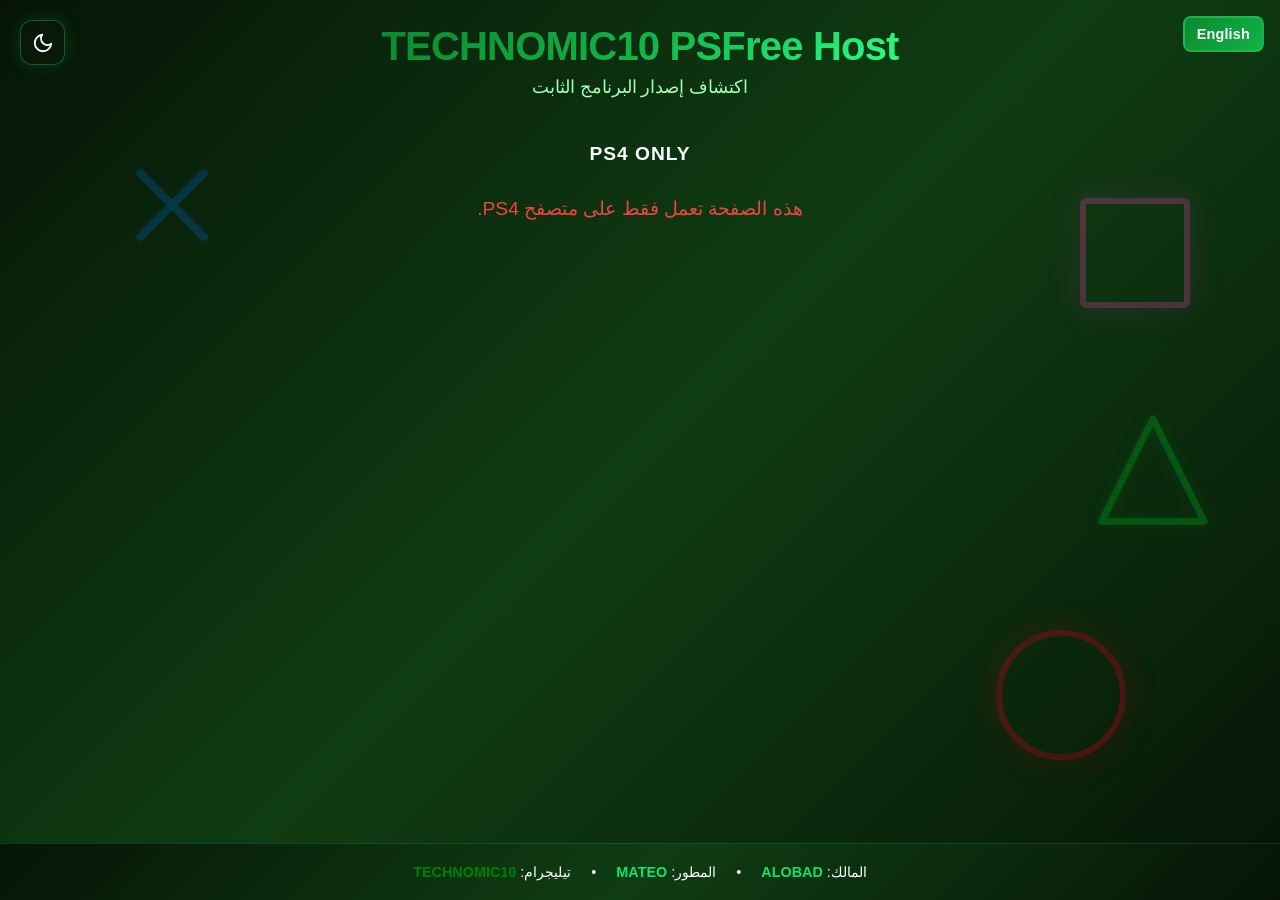
==== 4GAMER PSFree Host.html @ 3b87395e "Add files via upload" ====
<!DOCTYPE html>
<!-- saved from url=(0019)https://4psf.gt.tc/ -->
<html data-theme="Dark.grey" data-lang="ar" dir="rtl"><head><meta http-equiv="Content-Type" content="text/html; charset=UTF-8">
    
    <meta name="viewport" content="width=device-width, initial-scale=1.0">
    <title>TECHNOMIC10 PSFree Host</title>
    <script>
        (function(){try{var t=localStorage.getItem('ui_theme')||'green';document.documentElement.setAttribute('data-theme',t);}catch(e){}})();
    </script>
    <link rel="stylesheet" href="./4GAMER PSFree Host_files/style.css">
    <script src="./4GAMER PSFree Host_files/lang.js.download"></script>
    <script defer="" src="./4GAMER PSFree Host_files/theme.js.download"></script>
</head>
<body>
    <button id="themeToggleBtn" class="theme-toggle-btn" onclick="toggleTheme()" aria-label="التبديل إلى OLED">
  <svg class="theme-icon theme-icon-moon" viewBox="0 0 24 24" aria-hidden="true">
    <path d="M21 12.79A9 9 0 1 1 11.21 3A7 7 0 0 0 21 12.79Z" fill="none" stroke="currentColor" stroke-width="2" stroke-linecap="round" stroke-linejoin="round"></path>
  </svg>
  <svg class="theme-icon theme-icon-sun" viewBox="0 0 24 24" aria-hidden="true">
    <circle cx="12" cy="12" r="4" fill="none" stroke="currentColor" stroke-width="2"></circle>
    <path d="M12 2v2M12 20v2M4.93 4.93l1.41 1.41M17.66 17.66l1.41 1.41M2 12h2M20 12h2M4.93 19.07l1.41-1.41M17.66 6.34l1.41-1.41" fill="none" stroke="currentColor" stroke-width="2" stroke-linecap="round"></path>
  </svg>
</button>

    <!-- D19 — زر تبديل اللغة في الصفحة الجذرية -->
    <div class="header-controls">
        <button id="langToggleBtn" class="lang-toggle-btn" onclick="toggleLanguage()" aria-label="Switch language">
            <span data-i18n="lang_toggle_en">English</span>
        </button>
    </div>

    <div class="bg-decoration">
        <div class="floating-shape shape-1"></div>
        <div class="floating-shape shape-2"></div>
        <div class="floating-shape shape-3"></div>
        <div class="floating-shape shape-4"></div>
    </div>

    <div class="container">
        <div class="header-section">
            <h1 class="main-title">TECHNOMIC10 PSFree Host</h1>
            <p class="subtitle" data-i18n="root_subtitle">اكتشاف إصدار البرنامج الثابت</p>
        </div>

        <div class="version-selection">
            <div id="detectionStatus" class="section-title" data-i18n="root_detecting">PS4 ONLY</div>

            <!-- Loading spinner — hidden after detection ends -->
            <div id="loadingSpinner" class="spinner-row" style="display: none;">
                <svg class="spin-ring" width="28" height="28" viewBox="0 0 28 28" aria-hidden="true">
                    <circle cx="14" cy="14" r="10" fill="none" stroke="rgba(16,185,129,0.18)" stroke-width="3"></circle>
                    <circle cx="14" cy="14" r="10" fill="none" stroke="#10b981" stroke-width="3" stroke-dasharray="47 16" stroke-linecap="round"></circle>
                </svg>
                <span class="spinner-label" data-i18n="root_spinner_label">يتم التحقق من البرنامج الثابت...</span>
            </div>

            <div id="detectionResult" style="text-align:center; margin:2rem 0;"><div style="font-size:1.2rem; color:#ef4444;">هذه الصفحة تعمل فقط على متصفح PS4.</div></div>

            <!-- Manual selection (hidden by default) -->
            <div id="manualSelection" style="display:none; margin-top:2rem;">
                <div class="section-title" style="margin-bottom:1rem;" data-i18n="root_manual_title">اختر إصدار البرنامج الثابت يدويًا</div>
                <div style="text-align:center;">
                    <select id="fwSelector" style="padding:0.75rem 1.5rem; font-size:1.1rem; border-radius:8px; background:rgba(99,102,241,0.2); border:2px solid rgba(99,102,241,0.5); color:#fff; cursor:pointer; min-width:200px;">
                        <option value="505">5.05</option>
                        <option value="672">6.72</option>
                        <option value="700">7.xx–8.xx</option>
                        <option value="900">9.xx</option>
                    </select>
                    <br>
                    <button id="confirmBtn" onclick="confirmManualSelection()" class="btn-ripple-fx" style="margin-top:1rem; padding:0.75rem 2rem; font-size:1.1rem; border-radius:8px; background:linear-gradient(135deg,rgba(16,185,129,0.3),rgba(34,197,94,0.3)); border:2px solid rgba(34,197,94,0.7); color:#fff; cursor:pointer; font-weight:600;" data-i18n="root_confirm_btn">تأكيد</button>
                </div>
            </div>

            <!-- Countdown display -->
            <div id="countdownDisplay" style="display:none; text-align:center; margin-top:2rem;">
                <div style="font-size:1rem; color:#b6b8ff; margin-bottom:0.75rem;" data-i18n="root_redirect_label">إعادة التوجيه خلال</div>

                <div class="countdown-ring-wrap">
                    <svg width="84" height="84" viewBox="0 0 84 84" style="transform:rotate(-90deg);" aria-hidden="true">
                        <circle cx="42" cy="42" r="34" fill="none" stroke="rgba(16,185,129,0.15)" stroke-width="5"></circle>
                        <circle id="countdownArc" cx="42" cy="42" r="34" fill="none" stroke="#10b981" stroke-width="5" stroke-linecap="round" stroke-dasharray="214" stroke-dashoffset="0"></circle>
                    </svg>
                    <span id="countdownNumber" class="countdown-number">3</span>
                </div>

                <div style="margin-top:1rem;">
                    <button id="redirectNowBtn" onclick="redirectNow()" class="btn-ripple-fx" style="padding:0.75rem 2rem; font-size:1.1rem; border-radius:8px; background:linear-gradient(135deg,rgba(99,102,241,0.3),rgba(139,92,246,0.3)); border:2px solid rgba(139,92,246,0.7); color:#fff; cursor:pointer; font-weight:600;" data-i18n="root_redirect_now">إعادة التوجيه الآن</button>
                </div>
            </div>
        </div>
    </div>

    <div class="credits">
        <div class="credits-line">
            <span class="credit-label" data-i18n="credit_owner">المالك</span>: 
            <a href="https://www.tiktok.com/@pcwplaystaion?_r=1&_t=ZS-97mXfb35d1ES" class="telegram-link">ALOBAD</a>
            <span style="margin:0 1rem;">•</span>
            <span class="credit-label" data-i18n="credit_dev">المطور</span>: 
            <a href="https://www.tiktok.com/@ylm_006?_r=1&_t=ZS-97mXcOIBNab" class="telegram-link">MATEO</a>
            <span style="margin:0 1rem;">•</span>
            <span class="credit-label" data-i18n="credit_telegram">تيليجرام</span>: 
            <a href="https://t.me/C9_9M" class="credit-link" style="color:#008000; font-weight:700; text-decoration:none;">TECHNOMIC10</a>
        </div>
    </div>

    <script>
        var detectedRoute = null;
        var countdownTimer = null;
        var TOTAL_SECS = 3;
        var ARC_CIRCUMFERENCE = 214;

        function hideSpinner() {
            var el = document.getElementById('loadingSpinner');
            if (el) { el.style.display = 'none'; }
        }

        function detectFirmware() {
            var jbDone = '';
            try { jbDone = localStorage.getItem('jailbreak_done') || ''; } catch(e) {}
            if (jbDone === '1') {
                showReturningUserState();
                return;
            }

            var ua = navigator.userAgent;

            if (!ua.includes('PlayStation 4')) {
                hideSpinner();
                showNonPS4State();
                return;
            }

            var fwRegex = /PlayStation 4[\s\/](\d+\.\d+)/i;
            var match = fwRegex.exec(ua);

            if (!match) {
                hideSpinner();
                showDetectionFailedState();
                return;
            }

            var fwString = match[1];
            try { localStorage.setItem('fw_detected', fwString); } catch(e) {}

            var route = determineRoute(fwString);

            if (!route) {
                hideSpinner();
                showUnsupportedState(fwString);
                return;
            }

            detectedRoute = route;
            try { localStorage.setItem('fw_route', route); } catch(e) {}
            hideSpinner();
            showSupportedState(fwString);
            startCountdown();
        }

        function determineRoute(fwString) {
            if (fwString === '5.05') { return '505'; }
            if (fwString === '6.72') { return '672'; }

            var parts = fwString.split('.');
            var major = parseInt(parts[0], 10);

            if (major === 7 || major === 8) { return '700'; }
            if (major === 9) { return '900'; }

            return null;
        }

        function showReturningUserState() {
            hideSpinner();
            document.getElementById('detectionStatus').textContent = t('root_welcome_back');
            document.getElementById('detectionResult').innerHTML =
                '<div style="font-size:1.6rem; color:#10b981; font-weight:700; margin-bottom:0.5rem;">' + t('root_system_ready') + '</div>' +
                '<div style="font-size:1rem; color:#a4ffba;">' + t('root_welcome_back_msg') + '</div>';

            var savedRoute = '';
            try { savedRoute = localStorage.getItem('fw_route') || ''; } catch(e) {}
            if (savedRoute) {
                detectedRoute = savedRoute;
                startCountdown();
            }
        }

        function showNonPS4State() {
            document.getElementById('detectionStatus').textContent = t('root_ps4_only');
            document.getElementById('detectionResult').innerHTML =
                '<div style="font-size:1.2rem; color:#ef4444;">' + t('root_ps4_only_msg') + '</div>';
        }

        function showDetectionFailedState() {
            document.getElementById('detectionStatus').textContent = t('root_detect_fail');
            document.getElementById('detectionResult').innerHTML =
                '<div style="font-size:1.2rem; color:#f59e0b;">' + t('root_detect_fail_msg') + '</div>';
            document.getElementById('manualSelection').style.display = 'block';
        }

        function showUnsupportedState(fwString) {
            document.getElementById('detectionStatus').textContent = t('root_unsupported');
            document.getElementById('detectionResult').innerHTML =
                '<div style="font-size:1.2rem; color:#ef4444;">' + t('root_unsupported_msg') + '</div>' +
                '<div style="font-size:1rem; color:#b6b8ff; margin-top:0.5rem;">' + t('root_fw_detected_label') + ' ' + fwString + '</div>';
        }

        function showSupportedState(fwString) {
            document.getElementById('detectionStatus').textContent = t('root_detected_ok');
            document.getElementById('detectionResult').innerHTML =
                '<div style="font-size:1rem; color:#a4ffba; margin-bottom:0.75rem;">' + t('root_detected_ok') + '</div>' +
                '<span class="fw-badge">FW ' + fwString + '</span>';
        }

        function confirmManualSelection() {
            var selector = document.getElementById('fwSelector');
            var route = selector.value;
            var label = selector.options[selector.selectedIndex].text;

            try { localStorage.setItem('fw_route', route); } catch(e) {}
            detectedRoute = route;

            document.getElementById('manualSelection').style.display = 'none';
            document.getElementById('detectionStatus').textContent = t('root_selected_ok');
            document.getElementById('detectionResult').innerHTML =
                '<div style="font-size:1rem; color:#a4ffba; margin-bottom:0.75rem;">' + t('root_fw_selected_msg') + '</div>' +
                '<span class="fw-badge">' + label + '</span>';

            startCountdown();
        }

        function startCountdown() {
            var display = document.getElementById('countdownDisplay');
            var numEl = document.getElementById('countdownNumber');
            var arcEl = document.getElementById('countdownArc');

            display.style.display = 'block';

            var count = TOTAL_SECS;
            numEl.textContent = String(count);
            arcEl.setAttribute('stroke-dashoffset', '0');

            countdownTimer = setInterval(function() {
                count--;
                if (count > 0) {
                    numEl.textContent = String(count);
                    var offset = Math.round(ARC_CIRCUMFERENCE * (1 - count / TOTAL_SECS));
                    arcEl.setAttribute('stroke-dashoffset', String(offset));
                } else {
                    numEl.textContent = '0';
                    arcEl.setAttribute('stroke-dashoffset', String(ARC_CIRCUMFERENCE));
                    clearInterval(countdownTimer);
                    redirectToCache();
                }
            }, 1000);
        }

        function redirectNow() {
            if (countdownTimer) { clearInterval(countdownTimer); }
            redirectToCache();
        }

        function redirectToCache() {
            if (!detectedRoute) { return; }

            var cachePages = {
                '505': '505/cache.html',
                '672': '672/cache.html',
                '700': '700/cache.html',
                '900': '900/cache.html'
            };

            window.location.href = cachePages[detectedRoute];
        }

        window.addEventListener('load', function() {
            detectFirmware();
        });
    </script>


</body></html>
---- 4GAMER PSFree Host_files/style.css ----
/* =========================================
   1. Fonts & Global Reset
   ========================================= */
@font-face {
    font-family: 'Noto Sans Arabic';
    src: url('fonts/NotoSansArabic.ttf');
    font-weight: 400;
    font-style: normal;
}

/* =========================================
   1b. Theme-specific Font Faces
   ========================================= */

/* JetBrains Mono — Terminal / EN */
@font-face {
    font-family: 'JetBrains Mono';
    src: url('fonts/JetBrainsMono-2.304/fonts/ttf/JetBrainsMono-Regular.ttf') format('truetype');
    font-weight: 400;
    font-style: normal;
    font-display: swap;
}
@font-face {
    font-family: 'JetBrains Mono';
    src: url('fonts/JetBrainsMono-2.304/fonts/ttf/JetBrainsMono-Light.ttf') format('truetype');
    font-weight: 300;
    font-style: normal;
    font-display: swap;
}
@font-face {
    font-family: 'JetBrains Mono';
    src: url('fonts/JetBrainsMono-2.304/fonts/ttf/JetBrainsMono-Medium.ttf') format('truetype');
    font-weight: 500;
    font-style: normal;
    font-display: swap;
}
@font-face {
    font-family: 'JetBrains Mono';
    src: url('fonts/JetBrainsMono-2.304/fonts/ttf/JetBrainsMono-Bold.ttf') format('truetype');
    font-weight: 700;
    font-style: normal;
    font-display: swap;
}

/* IBM Plex Sans Arabic — Terminal / AR */
@font-face {
    font-family: 'IBM Plex Arabic';
    src: url('fonts/IBMPlexSansArabic-Regular.ttf') format('truetype');
    font-weight: 400;
    font-style: normal;
    font-display: swap;
}
@font-face {
    font-family: 'IBM Plex Arabic';
    src: url('fonts/IBMPlexSansArabic-Light.ttf') format('truetype');
    font-weight: 300;
    font-style: normal;
    font-display: swap;
}
@font-face {
    font-family: 'IBM Plex Arabic';
    src: url('fonts/IBMPlexSansArabic-Medium.ttf') format('truetype');
    font-weight: 500;
    font-style: normal;
    font-display: swap;
}
@font-face {
    font-family: 'IBM Plex Arabic';
    src: url('fonts/IBMPlexSansArabic-Bold.ttf') format('truetype');
    font-weight: 700;
    font-style: normal;
    font-display: swap;
}
@font-face {
    font-family: 'IBM Plex Arabic';
    src: url('fonts/IBMPlexSansArabic-SemiBold.ttf') format('truetype');
    font-weight: 600;
    font-style: normal;
    font-display: swap;
}

/* Inter Light — OLED / EN */
@font-face {
    font-family: 'Inter Light';
    src: url('fonts/inter-light/inter-light.ttf') format('truetype');
    font-weight: 300;
    font-style: normal;
    font-display: swap;
}

/* IBM Plex Arabic Light — OLED / AR (موازي لـ Inter Light بتصميم نظيف لشاشات OLED) */
@font-face {
    font-family: 'IBM Plex Arabic Light';
    src: url('fonts/IBMPlexSansArabic-Light.ttf') format('truetype');
    font-weight: 300;
    font-style: normal;
    font-display: swap;
}
@font-face {
    font-family: 'IBM Plex Arabic Light';
    src: url('fonts/IBMPlexSansArabic-ExtraLight.ttf') format('truetype');
    font-weight: 200;
    font-style: normal;
    font-display: swap;
}
@font-face {
    font-family: 'IBM Plex Arabic Light';
    src: url('fonts/IBMPlexSansArabic-Regular.ttf') format('truetype');
    font-weight: 400;
    font-style: normal;
    font-display: swap;
}

* {
    margin: 0;
    padding: 0;
    box-sizing: border-box;
}

body {
    background: linear-gradient(135deg, #061507 0%, #0b2a0d 25%, #0f3d13 50%, #0b2a0d 75%, #061507 100%);
    background-attachment: fixed;
    font-family: 'Noto Sans Arabic', 'Inter', -apple-system, BlinkMacSystemFont, 'Segoe UI', Roboto, sans-serif;
    color: #ffffff;
    min-height: 100vh;
    position: relative;
    overflow-x: hidden;
    /* direction: rtl;  <-- يفضل وضعه في تاج body في ملف HTML حسب الحاجة */
}

/* Cache Page specific override */
body.cache-page {
    height: 100vh;
    overflow: hidden;
}

/* =========================================
   2. Background Animations (Shapes)
   ========================================= */
.bg-decoration {
    position: fixed;
    width: 100%;
    height: 100%;
    overflow: hidden;
    z-index: 1;
    pointer-events: none;
    /* عزل رموز PS عن تأثير RTL/LTR — الأشكال دائماً LTR */
    direction: ltr;
}

.floating-shape {
    position: absolute;
    opacity: 0.45;
    animation: float 25s infinite linear;
}

.shape-1 {
    background: none;
    clip-path: none;
    border-radius: 0;
    box-shadow: none;
    position: relative;
    width: 140px;
    height: 140px;
    top: 15%;
    left: 8%;
    animation-delay: 0s;
}
.shape-1::before, .shape-1::after {
    content: '';
    position: absolute;
    top: 50%; left: 50%;
    width: 70%; height: 8px;
    background: rgba(0, 88, 166, 0.80);
    border-radius: 6px;
    transform-origin: center;
}
.shape-1::before { transform: translate(-50%, -50%) rotate(45deg); }
.shape-1::after  { transform: translate(-50%, -50%) rotate(-45deg); }

.shape-2 {
    background: transparent;
    border: 6px solid rgba(200, 0, 24, 0.75);
    border-radius: 50%;
    width: 130px;
    height: 130px;
    box-shadow: 0 0 30px 8px rgba(200, 0, 24, 0.25);
    top: 70%;
    right: 12%;
    animation-delay: -8s;
}

.shape-3 {
    background-color: transparent;
    background-image: url("data:image/svg+xml,%3Csvg xmlns='http://www.w3.org/2000/svg' viewBox='0 0 100 100'%3E%3Cpolygon points='50,5 95,95 5,95' fill='none' stroke='%2300a020' stroke-opacity='0.82' stroke-width='6' stroke-linejoin='round'/%3E%3C/svg%3E");
    background-repeat: no-repeat;
    background-position: center;
    background-size: 88% 88%;
    clip-path: none;
    border: none;
    box-shadow: none;
    -webkit-filter: drop-shadow(0 0 8px rgba(0, 160, 32, 0.45));
    filter: drop-shadow(0 0 8px rgba(0, 160, 32, 0.45));
    border-radius: 0;
    width: 130px;
    height: 130px;
    top: 45%;
    left: 85%;
    animation-delay: -15s;
}

.shape-3::before { content: none; }
.shape-3::after  { content: none; }

.shape-4 {
    background: transparent;
    border: 6px solid rgba(200, 60, 150, 0.75);
    border-radius: 6px;
    width: 110px;
    height: 110px;
    box-shadow: 0 0 30px 8px rgba(200, 60, 150, 0.22);
    top: 22%;
    right: 7%;
    animation-delay: -22s;
}

@keyframes float {
    0% { transform: translateY(0px) rotate(0deg); opacity: 0.40; }
    50% { transform: translateY(-30px) rotate(180deg); opacity: 0.55; }
    100% { transform: translateY(0px) rotate(360deg); opacity: 0.40; }
}

/* =========================================
   3. Layout & Headers
   ========================================= */
.container {
    position: relative;
    z-index: 2;
    min-height: 100vh;
    display: flex;
    flex-direction: column;
    align-items: center; /* Changed from justify-content center to support scrolling pages */
    padding: 1.5rem;
    padding-bottom: 120px; /* Space for footer */
}

/* Center vertically for cache and index */
.container.centered {
    justify-content: center;
}

.header-section {
    text-align: center;
    margin-bottom: 1.5rem;
}

.main-title {
    font-size: 2.5rem;
    font-weight: 700;
    background: linear-gradient(135deg, #0b8a2e 0%, #11b347 50%, #2aff88 100%);
    -webkit-background-clip: text;
    -webkit-text-fill-color: transparent;
    background-clip: text;
    margin-bottom: 0.5rem;
    letter-spacing: -0.02em;
}

.subtitle {
    font-size: 1.1rem;
    color: #a4ffba;
    font-weight: 500;
    margin-bottom: 0.5rem;
}

.section-title {
    font-size: 1.2rem;
    font-weight: 600;
    color: #ffffff;
    text-align: center;
    margin: 0.8rem 0;
    text-transform: uppercase;
    letter-spacing: 1px;
}

/* Section Header — Mods page dividers */
.section-header {
    margin: 1.2rem 0 0.4rem 0;
    padding-bottom: 0.3rem;
    border-bottom: 1px solid rgba(255, 255, 255, 0.08);
}

.section-header h3 {
    font-size: 1.1rem;
    font-weight: 600;
    color: var(--accent, #00ff88);
    margin: 0;
    letter-spacing: 0.5px;
}

[data-theme="dark"] .section-header h3 {
    color: #7c83e0;
}

/* Notice Box (Mods) */
.notice {
    font-size: 0.9rem;
    color: #ffdd88;
    margin-top: 0.5rem;
    padding: 0.5rem 1rem;
    background: rgba(255, 200, 50, 0.1);
    border-radius: 8px;
    border: 1px solid rgba(255, 200, 50, 0.3);
}

/* =========================================
   4. Buttons (Grid & Types)
   ========================================= */
.buttons-grid {
    display: grid;
    grid-template-columns: repeat(auto-fit, minmax(200px, 1fr));
    gap: 0.8rem;
    margin: 1rem 0;
    width: 100%;
}

/* Base Button Style */
button {
    font-family: 'Noto Sans Arabic', 'Inter', sans-serif;
}

/* Navigation, Apps, Payload Buttons Shared Styles */
.nav-btn, .app-btn, .payload-btn, .option-btn {
    font-size: 0.9rem;
    font-weight: 600;
    border: 2px solid rgba(34, 197, 94, 0.5);
    border-radius: 12px;
    padding: 0.9rem 1rem;
    cursor: pointer;
    background: rgba(10, 25, 10, 0.45);
    color: #e2e8f0;
    backdrop-filter: blur(10px);
    transition: background 0.15s cubic-bezier(0,0,0.2,1),
                border-color 0.15s cubic-bezier(0,0,0.2,1),
                transform 0.12s cubic-bezier(0,0,0.2,1),
                box-shadow 0.15s cubic-bezier(0,0,0.2,1);
    box-shadow: 0 4px 15px rgba(34, 197, 94, 0.2);
    text-align: center;
    display: flex;
    flex-direction: column;
    align-items: center;
    gap: 0.8rem;
}

.app-photo {
    width: 50%;
    max-width: 150px;
    height: auto;
    border-radius: 8px;
    object-fit: cover;
}

.app-name {
    font-weight: 600;
    font-size: 1rem;
}

.nav-btn:hover, .app-btn:hover, .payload-btn:hover, .option-btn:hover {
    background: linear-gradient(135deg, #0b8a2e, #11b347);
    border-color: #8dffb0;
    box-shadow: 0 8px 25px rgba(34, 197, 94, 0.4);
    color: #ffffff;
    transform: translateY(-2px);
}

.nav-btn:active, .app-btn:active, .payload-btn:active {
    background: linear-gradient(135deg, #0f7a39, #0faa44);
    transform: translateY(0px);
}

/* Specific Adjustments */
.nav-buttons {
    display: grid;
    grid-template-columns: repeat(2, 1fr);
    gap: 1rem;
    margin: 1rem 0;
}

.controls-section, .version-selection {
    max-width: 800px;
    width: 100%;
}

/* Option Buttons */
.options-grid {
    display: flex;
    flex-wrap: wrap;
    gap: 0.6rem;
    justify-content: center;
}

.option-btn.selected {
    background: linear-gradient(135deg, #0b8a2e, #11b347);
    border-color: #8dffb0;
    color: #ffffff;
    box-shadow: 0 4px 15px rgba(34, 197, 94, 0.4);
}

/* Run Button (Large) */
.run-container { text-align: center; margin-top: 1.5rem; }
.run-btn {
    font-size: 1.1rem;
    font-weight: 700;
    border: 2px solid rgba(34, 197, 94, 0.6);
    border-radius: 30px;
    padding: 1rem 3rem;
    cursor: pointer;
    background: linear-gradient(135deg, #0b8a2e, #11b347);
    color: #ffffff;
    backdrop-filter: blur(10px);
    transition: all 0.2s ease-out;
    box-shadow: 0 6px 25px rgba(34, 197, 94, 0.4);
}
.run-btn:hover {
    background: linear-gradient(135deg, #0fa349, #17d65f);
    transform: translateY(-2px);
}
.run-btn:disabled {
    background: rgba(50, 50, 50, 0.5);
    border-color: rgba(100, 100, 100, 0.3);
    color: #888;
    cursor: not-allowed;
    box-shadow: none;
    transform: none;
}

/* Back Button (Fixed) */
.back-btn {
    position: fixed;
    bottom: 70px;
    left: 50%;
    right: auto;
    transform: translateX(-50%);
    font-size: 0.9rem;
    font-weight: 600;
    border: 2px solid rgba(255, 100, 100, 0.5);
    border-radius: 25px;
    padding: 0.7rem 2rem;
    cursor: pointer;
    background: rgba(40, 10, 10, 0.6);
    color: #ffaaaa;
    backdrop-filter: blur(10px);
    transition: all 0.2s ease-out;
    z-index: 100;
}
.back-btn:hover {
    background: linear-gradient(135deg, #8a2e2e, #b34747);
    border-color: #ff8d8d;
    color: #ffffff;
}
/* back-btn RTL fix — يمنع إزاحة الزر عند تفعيل dir=rtl */
html[dir="rtl"] .back-btn {
    left: 50%;
    right: auto;
    transform: translateX(-50%);
}


/* =========================================
   5. Components (Tabs, Info Panel, Selection)
   ========================================= */
/* Tabs */
.tabs-container {
    display: flex;
    flex-wrap: wrap;
    justify-content: center;
    gap: 0.5rem;
    margin-bottom: 1.5rem;
    max-width: 900px;
}
.tab-btn {
    font-size: 0.9rem;
    font-weight: 600;
    border: 2px solid rgba(34, 197, 94, 0.4);
    border-radius: 30px;
    padding: 0.6rem 1.2rem;
    cursor: pointer;
    background: rgba(10, 25, 10, 0.5);
    color: #a4ffba;
    backdrop-filter: blur(10px);
    transition: background 0.15s cubic-bezier(0,0,0.2,1),
                border-color 0.15s cubic-bezier(0,0,0.2,1),
                transform 0.12s cubic-bezier(0,0,0.2,1),
                box-shadow 0.15s cubic-bezier(0,0,0.2,1);
    min-width: 100px;
}
.tab-btn:hover { border-color: #34e67e; color: #ffffff; }
.tab-btn.active {
    background: linear-gradient(135deg, #0b8a2e, #11b347);
    border-color: #8dffb0;
    color: #ffffff;
    box-shadow: 0 4px 15px rgba(34, 197, 94, 0.4);
}
.tab-content { display: none; width: 100%; max-width: 900px; }
.tab-content.active { display: block; }

/* Info Panel */
.info-panel {
    background: rgba(10, 25, 10, 0.6);
    border: 1px solid rgba(34, 197, 94, 0.3);
    border-radius: 12px;
    padding: 1rem 1.5rem;
    margin-top: 1.5rem;
    min-height: 60px;
    text-align: center;
    max-width: 900px;
    width: 100%;
}
.info-panel p { color: #ccffdd; font-size: 0.95rem; line-height: 1.5; }
.info-panel .info-title { color: #22ff99; font-weight: 600; margin-bottom: 0.3rem; }

/* Selection Container */
.selection-container { width: 100%; max-width: 700px; }

/* =========================================
   6. Index & Version Select Specifics
   ========================================= */
/* Status (Index) */
.status-container {
    background: rgba(10, 25, 10, 0.45);
    backdrop-filter: blur(20px);
    border: 1px solid rgba(16, 185, 129, 0.3);
    border-radius: 12px;
    padding: 1.5rem;
    margin-bottom: 1.5rem;
    width: 100%;
    max-width: 600px;
    text-align: center;
}

.notification {
    background: rgba(10, 25, 10, 0.6);
    border: 1px solid rgba(16, 185, 129, 0.2);
    border-radius: 8px;
    padding: 1rem;
    margin-bottom: 1rem;
    min-height: 50px;
    display: flex;
    align-items: center;
    justify-content: center;
}

#log {
    font-family: 'Inter', monospace;
    font-size: 0.9rem;
    color: #34d399;
}

.jailbreak-status {
    font-size: 1.1rem;
    font-weight: 600;
    color: #ffffff;
    margin-bottom: 0.5rem;
}

.fw-display {
    display: inline-block;
    background: rgba(16, 185, 129, 0.1);
    color: #34d399;
    padding: 0.3rem 0.8rem;
    border-radius: 20px;
    font-size: 0.85rem;
    font-weight: 600;
    margin-top: 0.5rem;
}

.version-info {
    font-size: 0.85rem;
    color: #94a3b8;
    margin-top: 0.25rem;
}

/* Version Selector Specifics */
.version-grid {
    display: grid;
    grid-template-columns: repeat(auto-fit, minmax(250px, 1fr));
    gap: 1.5rem;
    margin-top: 1.5rem;
}

.version-card {
    background: rgba(10, 25, 10, 0.45);
    border: 2px solid rgba(16, 185, 129, 0.3);
    border-radius: 16px;
    padding: 1.5rem;
    cursor: pointer;
    transition: all 0.2s ease-out;
    position: relative;
    display: flex;
    flex-direction: column;
    gap: 0.5rem;
}

.version-card:hover, .version-card:focus {
    border-color: #10b981;
    background: rgba(16, 185, 129, 0.1);
    transform: translateY(-5px);
    outline: none;
}

.version-card.latest {
    border-color: #10b981;
    background: rgba(16, 185, 129, 0.05);
}

.version-badge {
    position: absolute;
    top: 1rem;
    right: 1rem;
    font-size: 0.7rem;
    font-weight: 700;
    padding: 0.2rem 0.6rem;
    border-radius: 10px;
    background: rgba(148, 163, 184, 0.2);
    color: #94a3b8;
}

.version-badge.latest {
    background: #10b981;
    color: #ffffff;
}

.version-title {
    font-size: 0.9rem;
    color: #94a3b8;
    font-weight: 600;
}

.version-number {
    font-size: 1.5rem;
    font-weight: 700;
    color: #ffffff;
}

.version-description {
    font-size: 0.85rem;
    color: #94a3b8;
    line-height: 1.5;
}

/* =========================================
   7. Theme Toggle & Dark Theme Support
   ========================================= */
.theme-toggle-btn {
    position: fixed;
    top: 20px;
    left: 20px;
    z-index: 1000;
    width: 45px;
    height: 45px;
    border-radius: 12px;
    border: 1px solid rgba(34, 197, 94, 0.4);
    background: rgba(10, 25, 10, 0.6);
    color: #ffffff;
    font-size: 1.2rem;
    cursor: pointer;
    display: flex;
    align-items: center;
    justify-content: center;
    backdrop-filter: blur(10px);
    transition: all 0.2s ease-out;
    box-shadow: 0 0 15px rgba(34, 197, 94, 0.2);
}

.theme-toggle-btn:hover {
    transform: scale(1.05);
    border-color: #34e67e;
    box-shadow: 0 0 20px rgba(34, 197, 94, 0.4);
}

/* Dark Theme Overrides */
html[data-theme="dark"] body {
    background: linear-gradient(135deg, #050505 0%, #0a0a12 25%, #0f0f1a 50%, #0a0a12 75%, #050505 100%);
}

html[data-theme="dark"] .main-title {
    background: linear-gradient(135deg, #4f46e5 0%, #6366f1 50%, #818cf8 100%);
    -webkit-background-clip: text;
    -webkit-text-fill-color: transparent;
    background-clip: text;
}

html[data-theme="dark"] .subtitle {
    color: #a5b4fc;
}

html[data-theme="dark"] .floating-shape {
    opacity: 0.30;
}

html[data-theme="dark"] .shape-1,
html[data-theme="dark"] .shape-2,
html[data-theme="dark"] .shape-4 {
    background: transparent;
}

html[data-theme="dark"] .shape-1::before,
html[data-theme="dark"] .shape-1::after {
    background: rgba(0, 88, 166, 0.75);
}

html[data-theme="dark"] .shape-2 {
    border-color: rgba(200, 0, 24, 0.70);
    box-shadow: 0 0 30px 8px rgba(200, 0, 24, 0.20);
}

html[data-theme="dark"] .shape-3 {
    background-color: transparent;
    box-shadow: none;
    -webkit-filter: drop-shadow(0 0 8px rgba(0, 160, 32, 0.35));
    filter: drop-shadow(0 0 8px rgba(0, 160, 32, 0.35));
}

html[data-theme="dark"] .shape-4 {
    border-color: rgba(200, 60, 150, 0.70);
    box-shadow: 0 0 30px 8px rgba(200, 60, 150, 0.18);
}

html[data-theme="dark"] .nav-btn, 
html[data-theme="dark"] .app-btn, 
html[data-theme="dark"] .payload-btn, 
html[data-theme="dark"] .option-btn {
    background: rgba(15, 15, 25, 0.6);
    border-color: rgba(99, 102, 241, 0.4);
    box-shadow: 0 4px 15px rgba(0, 0, 0, 0.3);
}

html[data-theme="dark"] .nav-btn:hover, 
html[data-theme="dark"] .app-btn:hover, 
html[data-theme="dark"] .payload-btn:hover, 
html[data-theme="dark"] .option-btn:hover {
    background: linear-gradient(135deg, #4338ca, #4f46e5);
    border-color: #818cf8;
}

html[data-theme="dark"] .info-panel {
    background: rgba(15, 15, 25, 0.7);
    border-color: rgba(99, 102, 241, 0.3);
}

html[data-theme="dark"] .status-container {
    background: rgba(15, 15, 25, 0.5);
    border-color: rgba(99, 102, 241, 0.3);
}

html[data-theme="dark"] .notification {
    background: rgba(20, 20, 35, 0.6);
    border-color: rgba(99, 102, 241, 0.2);
}

html[data-theme="dark"] .fw-display {
    background: rgba(99, 102, 241, 0.15);
    color: #c7d2fe;
}

html[data-theme="dark"] .settings-btn {
    background: rgba(15, 15, 25, 0.6);
    border-color: rgba(99, 102, 241, 0.4);
}

html[data-theme="dark"] .modal-content {
    background: #0f172a;
    border-color: #1e293b;
}

html[data-theme="dark"] .credits {
    background: rgba(10, 10, 15, 0.8);
    border-top-color: rgba(99, 102, 241, 0.2);
}

html[data-theme="dark"] .theme-toggle-btn {
    background: rgba(15, 15, 25, 0.6);
    border-color: rgba(99, 102, 241, 0.4);
    box-shadow: 0 0 15px rgba(99, 102, 241, 0.2);
}

.theme-toggle-btn .theme-icon { width: 22px; height: 22px; display: none; }
html[data-theme="green"] #themeToggleBtn .theme-icon-moon { display: block; }
html[data-theme="dark"]  #themeToggleBtn .theme-icon-sun  { display: block; }

/* =========================================
   8. Settings & Modals
   ========================================= */
.settings-btn {
    position: static;
    top: auto;
    right: auto;
    padding: 0.4rem 0.75rem;
    border-radius: 8px;
    background: linear-gradient(135deg, #0b8a2e, #11b347);
    border: 2px solid rgba(34, 197, 94, 0.6);
    color: #ffffff;
    font-size: 1.2rem;
    font-weight: bold;
    cursor: pointer;
    display: -webkit-flex;
    display: flex;
    -webkit-align-items: center;
    align-items: center;
    -webkit-justify-content: center;
    justify-content: center;
    transition: all 0.2s ease-out;
    z-index: auto;
}

.modal-overlay {
    display: none;
    position: fixed;
    top: 0;
    left: 0;
    width: 100%;
    height: 100%;
    background: rgba(0, 0, 0, 0.7);
    z-index: 1000;
    align-items: center;
    justify-content: center;
}
.modal-overlay.active { display: flex; }
.modal-content {
    background: linear-gradient(135deg, rgba(11, 138, 46, 0.2), rgba(17, 179, 71, 0.2));
    border: 2px solid rgba(34, 197, 94, 0.6);
    border-radius: 16px;
    padding: 2rem;
    max-width: 400px;
    text-align: center;
    backdrop-filter: blur(20px);
}
/* RTL specific for settings modal */
.modal-content[style*="direction: rtl"] { text-align: right; }

.modal-title { font-size: 1.3rem; font-weight: 700; color: #22ff99; margin-bottom: 1.5rem; }
.modal-option { margin-bottom: 1.5rem; text-align: right; }
.modal-option label { display: flex; align-items: center; gap: 0.8rem; cursor: pointer; font-size: 0.95rem; color: #ccffdd; }
.modal-option input[type="checkbox"] { width: 20px; height: 20px; cursor: pointer; }
.modal-option select {
    width: 100%;
    padding: 0.6rem;
    background: rgba(10, 25, 10, 0.6);
    border: 1px solid rgba(34, 197, 94, 0.4);
    border-radius: 8px;
    color: #ccffdd;
    font-family: 'Inter', sans-serif;
    margin-top: 0.5rem;
}
.modal-buttons { display: flex; gap: 0.8rem; justify-content: center; margin-top: 1.5rem; }
.modal-btn {
    font-size: 0.85rem;
    font-weight: 600;
    border: 2px solid rgba(34, 197, 94, 0.6);
    border-radius: 8px;
    padding: 0.6rem 1.2rem;
    cursor: pointer;
    background: rgba(10, 25, 10, 0.6);
    color: #e2e8f0;
    backdrop-filter: blur(10px);
    transition: all 0.2s ease-out;
}
.modal-btn:hover { background: linear-gradient(135deg, #0b8a2e, #11b347); border-color: #8dffb0; color: #ffffff; }
.modal-btn.cancel { border-color: rgba(255, 100, 100, 0.5); color: #ffaaaa; background: rgba(40, 10, 10, 0.6); }
.modal-btn.cancel:hover { background: linear-gradient(135deg, #8a2e2e, #b34747); border-color: #ff8d8d; color: #ffffff; }

/* =========================================
   9. Footer Credits
   ========================================= */
.credits {
    position: fixed;
    bottom: 0;
    left: 0;
    right: 0;
    background: linear-gradient(135deg, #061507 0%, #0b2a0d 25%, #0f3d13 50%, #0b2a0d 75%, #061507 100%);
    backdrop-filter: blur(10px);
    border-top: 1px solid rgba(34, 197, 94, 0.2);
    padding: 1rem;
    text-align: center;
    font-size: 0.9rem;
    z-index: 10;
}
.credits-line { margin: 0.25rem 0; }
.credit-label { color: #ffffff; font-weight: 500; }
.credit-link, .telegram-link { color: #16e06b; text-decoration: none; font-weight: 600; transition: color 0.2s ease-out; }
.credit-link:hover, .telegram-link:hover { color: #7affb4; }

/* =========================================
   10. Media Queries
   ========================================= */
@media (max-width: 768px) {
    .main-title { font-size: 1.8rem; }
    .container { padding: 1rem; padding-bottom: 130px; }
    .status-container { padding: 1rem; }
    .buttons-grid { grid-template-columns: 1fr; gap: 0.6rem; }
    .nav-buttons { grid-template-columns: 1fr; }
    .tab-btn { font-size: 0.8rem; padding: 0.5rem 0.8rem; min-width: auto; }
    .option-btn { font-size: 0.8rem; padding: 0.5rem 0.9rem; }
    .version-grid { grid-template-columns: 1fr; gap: 1.5rem; }
    .credits { font-size: 0.8rem; }
}

/* =========================================
   8.5 Mods Overrides
   ========================================= */
.payload-btn {
    font-size: 0.8rem;
    padding: 0.5rem 0.8rem;
    gap: 0.4rem;
    border-radius: 10px;
}
.payload-btn .version-badge {
    font-size: 0.6rem;
    margin-top: 0.2rem;
    padding: 0.15rem 0.4rem;
}

/* =========================================
   8.6 Mods Card System (Redesign)
   ========================================= */

/* Section divider — replaces plain section-header on mods page */
.mod-section-divider {
    display: flex;
    align-items: center;
    gap: 0.6rem;
    margin: 1.4rem 0 0.8rem 0;
    padding: 0.55rem 0.9rem;
    background: rgba(34, 197, 94, 0.07);
    border-radius: 8px;
    border-right: 3px solid rgba(34, 197, 94, 0.7);
    width: 100%;
    max-width: 900px;
}

.mod-section-divider-icon {
    flex-shrink: 0;
    color: rgba(34, 197, 94, 0.85);
    display: flex;
    align-items: center;
}

.mod-section-divider-label {
    font-size: 1rem;
    font-weight: 700;
    color: #a4ffba;
    letter-spacing: 0.04em;
}

html[data-theme="dark"] .mod-section-divider {
    background: rgba(99, 102, 241, 0.07);
    border-right-color: rgba(99, 102, 241, 0.7);
}

html[data-theme="dark"] .mod-section-divider-icon {
    color: rgba(129, 140, 248, 0.85);
}

html[data-theme="dark"] .mod-section-divider-label {
    color: #c7d2fe;
}

/* Grid that holds mod cards — single column, full width */
.mods-grid {
    display: flex;
    flex-direction: column;
    gap: 0.9rem;
    width: 100%;
    max-width: 900px;
    margin: 0 0 0.5rem 0;
}

/* Individual mod card */
.mod-card {
    background: rgba(10, 22, 10, 0.55);
    border: 2px solid rgba(34, 197, 94, 0.3);
    border-radius: 14px;
    padding: 0.9rem 1rem;
    width: 100%;
    transition: border-color 0.2s ease-out, background 0.2s ease-out;
}

.mod-card:hover {
    background: rgba(10, 22, 10, 0.70);
}

/* Accent color variants per mod family */
.mod-card[data-accent="green"] { border-color: rgba(34, 197, 94, 0.45); }
.mod-card[data-accent="yellow"] { border-color: rgba(251, 191, 36, 0.45); }
.mod-card[data-accent="red"] { border-color: rgba(239, 68, 68, 0.40); }
.mod-card[data-accent="blue"] { border-color: rgba(59, 130, 246, 0.45); }
.mod-card[data-accent="amber"] { border-color: rgba(245, 158, 11, 0.45); }

html[data-theme="dark"] .mod-card { background: rgba(12, 12, 22, 0.65); border-color: rgba(99, 102, 241, 0.25); }
html[data-theme="dark"] .mod-card[data-accent="green"] { border-color: rgba(99, 102, 241, 0.45); }
html[data-theme="dark"] .mod-card[data-accent="yellow"] { border-color: rgba(168, 85, 247, 0.42); }
html[data-theme="dark"] .mod-card[data-accent="red"] { border-color: rgba(236, 72, 153, 0.38); }
html[data-theme="dark"] .mod-card[data-accent="blue"] { border-color: rgba(56, 189, 248, 0.45); }
html[data-theme="dark"] .mod-card[data-accent="amber"] { border-color: rgba(251, 146, 60, 0.45); }

/* Card header row: icon + name + newest-badge */
.mod-card-header {
    display: flex;
    align-items: center;
    gap: 0.65rem;
    margin-bottom: 0.45rem;
}

.mod-card-icon {
    flex-shrink: 0;
    width: 32px;
    height: 32px;
    display: flex;
    align-items: center;
    justify-content: center;
    background: rgba(34, 197, 94, 0.1);
    border-radius: 8px;
    color: #22ff88;
}

.mod-card[data-accent="yellow"] .mod-card-icon { background: rgba(251, 191, 36, 0.1); color: #fbbf24; }
.mod-card[data-accent="red"] .mod-card-icon { background: rgba(239, 68, 68, 0.1); color: #f87171; }
.mod-card[data-accent="blue"] .mod-card-icon { background: rgba(59, 130, 246, 0.1); color: #60a5fa; }
.mod-card[data-accent="amber"] .mod-card-icon { background: rgba(245, 158, 11, 0.1); color: #fcd34d; }

html[data-theme="dark"] .mod-card-icon { background: rgba(99, 102, 241, 0.12); color: #a5b4fc; }
html[data-theme="dark"] .mod-card[data-accent="yellow"] .mod-card-icon { background: rgba(168, 85, 247, 0.12); color: #c084fc; }
html[data-theme="dark"] .mod-card[data-accent="red"] .mod-card-icon { background: rgba(236, 72, 153, 0.1); color: #f472b6; }
html[data-theme="dark"] .mod-card[data-accent="blue"] .mod-card-icon { background: rgba(56, 189, 248, 0.1); color: #7dd3fc; }
html[data-theme="dark"] .mod-card[data-accent="amber"] .mod-card-icon { background: rgba(251, 146, 60, 0.1); color: #fb923c; }

.mod-card-name {
    flex: 1;
    font-size: 1rem;
    font-weight: 700;
    color: #e2e8f0;
    line-height: 1.2;
}

html[data-theme="dark"] .mod-card-name { color: #e0e7ff; }

/* Card description — short excerpt */
.mod-card-desc {
    font-size: 0.78rem;
    color: #7a9f85;
    margin-bottom: 0.65rem;
    line-height: 1.4;
    padding-right: 0.1rem;
}

html[data-theme="dark"] .mod-card-desc { color: #6b7280; }

/* Divider line between header and version buttons */
.mod-card-divider {
    height: 1px;
    background: rgba(255, 255, 255, 0.06);
    margin-bottom: 0.6rem;
}

/* Versions row */
.mod-card-versions {
    display: flex;
    flex-wrap: wrap;
    gap: 0.45rem;
    align-items: center;
}

/* Individual version button */
.mod-version-btn {
    font-family: 'Noto Sans Arabic', 'Inter', sans-serif;
    font-size: 0.75rem;
    font-weight: 600;
    padding: 0.35rem 0.65rem;
    border-radius: 8px;
    border: 1px solid rgba(34, 197, 94, 0.35);
    background: rgba(10, 25, 10, 0.5);
    color: #a4ffba;
    cursor: pointer;
    transition: all 0.18s ease-out;
    display: inline-flex;
    align-items: center;
    gap: 0.3rem;
    position: relative;
    overflow: hidden;
}

.mod-version-btn:hover {
    background: rgba(34, 197, 94, 0.18);
    border-color: rgba(34, 197, 94, 0.7);
    color: #ffffff;
    transform: translateY(-1px);
}

.mod-version-btn:active {
    transform: translateY(0);
    background: rgba(34, 197, 94, 0.28);
}

/* Accent color hover variants */
.mod-card[data-accent="yellow"] .mod-version-btn { border-color: rgba(251,191,36,0.3); color: #fde68a; }
.mod-card[data-accent="yellow"] .mod-version-btn:hover { background: rgba(251,191,36,0.18); border-color: rgba(251,191,36,0.7); color:#fff; }
.mod-card[data-accent="red"] .mod-version-btn { border-color: rgba(239,68,68,0.3); color: #fca5a5; }
.mod-card[data-accent="red"] .mod-version-btn:hover { background: rgba(239,68,68,0.18); border-color: rgba(239,68,68,0.7); color:#fff; }
.mod-card[data-accent="blue"] .mod-version-btn { border-color: rgba(59,130,246,0.3); color: #93c5fd; }
.mod-card[data-accent="blue"] .mod-version-btn:hover { background: rgba(59,130,246,0.18); border-color: rgba(59,130,246,0.7); color:#fff; }
.mod-card[data-accent="amber"] .mod-version-btn { border-color: rgba(245,158,11,0.3); color: #fcd34d; }
.mod-card[data-accent="amber"] .mod-version-btn:hover { background: rgba(245,158,11,0.18); border-color: rgba(245,158,11,0.7); color:#fff; }

/* Dark theme version buttons */
html[data-theme="dark"] .mod-version-btn { background: rgba(12,12,22,0.6); border-color: rgba(99,102,241,0.3); color: #c7d2fe; }
html[data-theme="dark"] .mod-version-btn:hover { background: rgba(99,102,241,0.18); border-color: rgba(99,102,241,0.7); color:#fff; }

/* "الأحدث" badge on a version button */
.mod-newest-badge {
    display: inline-block;
    font-size: 0.6rem;
    font-weight: 700;
    padding: 0.1rem 0.35rem;
    border-radius: 5px;
    background: rgba(34, 197, 94, 0.85);
    color: #ffffff;
    vertical-align: middle;
    letter-spacing: 0.02em;
    line-height: 1.3;
}

html[data-theme="dark"] .mod-newest-badge { background: rgba(99, 102, 241, 0.85); }

/* "دائم" badge — Beach MOD permanent indicator */
.mod-permanent-badge {
    display: inline-block;
    font-size: 0.6rem;
    font-weight: 700;
    padding: 0.1rem 0.35rem;
    border-radius: 5px;
    background: linear-gradient(135deg, #d97706, #f59e0b);
    color: #ffffff;
    vertical-align: middle;
    letter-spacing: 0.02em;
    line-height: 1.3;
    box-shadow: 0 0 6px rgba(245, 158, 11, 0.5);
}

html[data-theme="dark"] .mod-permanent-badge {
    background: linear-gradient(135deg, #b45309, #d97706);
    box-shadow: 0 0 6px rgba(217, 119, 6, 0.5);
}

/* Beach MOD section divider — gold accent */
.mod-section-divider-beach {
    display: flex;
    align-items: center;
    gap: 0.6rem;
    margin: 0 0 0.8rem 0;
    padding: 0.55rem 0.9rem;
    background: rgba(245, 158, 11, 0.10);
    border-radius: 8px;
    border-right: 3px solid rgba(245, 158, 11, 0.80);
    width: 100%;
    max-width: 900px;
}

.mod-section-divider-beach .mod-section-divider-icon {
    flex-shrink: 0;
    color: rgba(245, 158, 11, 0.90);
    display: flex;
    align-items: center;
}

.mod-section-divider-beach .mod-section-divider-label {
    font-size: 1rem;
    font-weight: 700;
    color: #fde68a;
    letter-spacing: 0.04em;
}

html[data-theme="dark"] .mod-section-divider-beach {
    background: rgba(217, 119, 6, 0.10);
    border-right-color: rgba(217, 119, 6, 0.75);
}

html[data-theme="dark"] .mod-section-divider-beach .mod-section-divider-icon {
    color: rgba(251, 191, 36, 0.90);
}

html[data-theme="dark"] .mod-section-divider-beach .mod-section-divider-label {
    color: #fcd34d;
}

/* Beach MOD card — permanent / gold accent */
.mod-card[data-accent="gold"] {
    border-color: rgba(245, 158, 11, 0.60);
    border-left: 3px solid rgba(245, 158, 11, 0.90);
    background: rgba(12, 20, 8, 0.60);
}

.mod-card[data-accent="gold"]:hover {
    background: rgba(12, 20, 8, 0.78);
    border-color: rgba(245, 158, 11, 0.85);
}

.mod-card[data-accent="gold"] .mod-card-icon {
    background: rgba(245, 158, 11, 0.12);
    color: #fbbf24;
}

.mod-card[data-accent="gold"] .mod-version-btn {
    border-color: rgba(245, 158, 11, 0.35);
    color: #fde68a;
}

.mod-card[data-accent="gold"] .mod-version-btn:hover {
    background: rgba(245, 158, 11, 0.20);
    border-color: rgba(245, 158, 11, 0.80);
    color: #ffffff;
}

html[data-theme="dark"] .mod-card[data-accent="gold"] {
    border-color: rgba(217, 119, 6, 0.55);
    border-left: 3px solid rgba(217, 119, 6, 0.85);
    background: rgba(15, 12, 5, 0.70);
}

html[data-theme="dark"] .mod-card[data-accent="gold"] .mod-card-icon {
    background: rgba(217, 119, 6, 0.14);
    color: #fcd34d;
}

html[data-theme="dark"] .mod-card[data-accent="gold"] .mod-version-btn {
    border-color: rgba(217, 119, 6, 0.35);
    color: #fcd34d;
}

html[data-theme="dark"] .mod-card[data-accent="gold"] .mod-version-btn:hover {
    background: rgba(217, 119, 6, 0.20);
    border-color: rgba(217, 119, 6, 0.75);
    color: #ffffff;
}

@media (max-width: 768px) {
    .mod-section-divider-beach { padding: 0.45rem 0.7rem; }
    .mod-section-divider-beach .mod-section-divider-label { font-size: 0.9rem; }
}

/* Ripple on version buttons */
.mod-version-btn::before {
    content: '';
    position: absolute;
    top: 50%;
    left: 50%;
    width: 8px;
    height: 8px;
    background: rgba(255,255,255,0.28);
    border-radius: 50%;
    transform: translate(-50%,-50%) scale(0);
    opacity: 0;
    pointer-events: none;
}
.mod-version-btn.ripple-active::before {
    animation: rippleExpand 0.22s ease-out forwards;
}

@media (max-width: 768px) {
    .mod-card { padding: 0.75rem 0.8rem; }
    .mod-card-name { font-size: 0.9rem; }
    .mod-version-btn { font-size: 0.7rem; padding: 0.3rem 0.55rem; }
    .mod-section-divider { padding: 0.45rem 0.7rem; }
    .mod-section-divider-label { font-size: 0.9rem; }
}


/* =========================================
   C3: Tab Active Glow Pulse
   ========================================= */
@keyframes tabGlowPulse {
    0%   { box-shadow: 0 4px 15px rgba(34, 197, 94, 0.4), 0 0 8px 2px rgba(34, 197, 94, 0.3); }
    50%  { box-shadow: 0 4px 15px rgba(34, 197, 94, 0.4), 0 0 14px 7px rgba(34, 197, 94, 0.55); }
    100% { box-shadow: 0 4px 15px rgba(34, 197, 94, 0.4), 0 0 8px 2px rgba(34, 197, 94, 0.3); }
}
.tab-btn.active {
    animation: tabGlowPulse 2s ease-in-out infinite;
}

/* =========================================
   C3: Scroll Fade Edge
   ========================================= */
.tab-content.active {
    position: relative;
}
.tab-content.active::after {
    content: '';
    position: absolute;
    bottom: 0;
    left: 0;
    right: 0;
    height: 60px;
    background: linear-gradient(to bottom, transparent, #061507);
    pointer-events: none;
    z-index: 1;
}

html[data-theme="dark"] .tab-content.active::after {
    background: linear-gradient(to bottom, transparent, #0a0a12);
}

/* =========================================
   C5: Ripple Effect
   ========================================= */
.ripple-btn {
    position: relative;
    overflow: hidden;
}
.ripple-btn::before {
    content: '';
    position: absolute;
    top: 50%;
    left: 50%;
    width: 10px;
    height: 10px;
    background: rgba(255, 255, 255, 0.25);
    border-radius: 50%;
    transform: translate(-50%, -50%) scale(0);
    opacity: 0;
    pointer-events: none;
}
.ripple-btn.ripple-active::before {
    animation: rippleExpand 0.25s ease-out forwards;
}
@keyframes rippleExpand {
    0%   { transform: translate(-50%, -50%) scale(0); opacity: 0.35; }
    100% { transform: translate(-50%, -50%) scale(20); opacity: 0; }
}

/* C5: App icon wrapper for SVG */
.app-icon {
    width: 40px;
    height: 40px;
    display: flex;
    align-items: center;
    justify-content: center;
    flex-shrink: 0;
}

/* =========================================
   C1: Notification State Classes
   ========================================= */
@keyframes notifyLoadingPulse {
    0%   { border-color: rgba(120, 80, 220, 0.45); }
    50%  { border-color: rgba(120, 80, 220, 0.95); }
    100% { border-color: rgba(120, 80, 220, 0.45); }
}

@keyframes notifyLoadingPulseGreen {
    0%   { border-color: rgba(16, 185, 129, 0.45); }
    50%  { border-color: rgba(16, 185, 129, 0.95); }
    100% { border-color: rgba(16, 185, 129, 0.45); }
}

.notification--loading {
    border-color: rgba(120, 80, 220, 0.7);
    animation: notifyLoadingPulse 1.5s ease-in-out infinite;
}

html[data-theme="green"] .notification--loading {
    border-color: rgba(16, 185, 129, 0.7);
    animation: notifyLoadingPulseGreen 1.5s ease-in-out infinite;
}

.notification--success {
    border-color: rgba(34, 220, 100, 0.9);
}
.notification--success #log,
.notification--success #log h1 {
    color: #22dc64 !important;
}

.notification--error {
    border-color: rgba(220, 80, 50, 0.9);
}
.notification--error #log,
.notification--error #log h1 {
    color: #ff7043 !important;
}

/* =========================================
   11. Success & Counter Animations (Batch C2)
   ========================================= */

.msgs2--success {
    color: #10b981 !important;
    font-weight: 700;
    text-shadow: 0 0 10px rgba(16, 185, 129, 0.4);
}

@keyframes counter-pulse {
    0% { transform: scale(1); }
    50% { transform: scale(1.3); }
    100% { transform: scale(1); }
}

.counter-pulse {
    display: inline-block;
    animation: counter-pulse 0.4s ease-out 1;
}

/* =========================================
   C4: Spinner, FW Badge, Countdown Ring, Title Pulse, Ripple
   ========================================= */

/* Spinner row layout */
.spinner-row {
    display: flex;
    justify-content: center;
    align-items: center;
    gap: 0.75rem;
    margin: 0.75rem 0 0.25rem;
}

.spinner-label {
    font-size: 0.9rem;
    color: #a4ffba;
}

/* Rotating SVG arc */
@keyframes spinRing {
    from { transform: rotate(0deg); }
    to   { transform: rotate(360deg); }
}

.spin-ring {
    animation: spinRing 0.9s linear infinite;
    flex-shrink: 0;
}

/* Firmware version badge */
.fw-badge {
    display: inline-block;
    padding: 0.45rem 1.4rem;
    border-radius: 24px;
    border: 1px solid rgba(16, 185, 129, 0.55);
    background: rgba(16, 185, 129, 0.08);
    color: #2aff88;
    font-size: 1.7rem;
    font-weight: 700;
    letter-spacing: 0.05em;
    backdrop-filter: blur(6px);
}

/* Countdown ring wrapper */
.countdown-ring-wrap {
    position: relative;
    display: inline-block;
    width: 84px;
    height: 84px;
}

.countdown-number {
    position: absolute;
    top: 50%;
    left: 50%;
    transform: translate(-50%, -50%);
    font-size: 2.1rem;
    font-weight: 700;
    color: #10b981;
    line-height: 1;
}

/* Subtle breathing glow on main title */
@keyframes titleBreath {
    0%, 100% { filter: brightness(1); }
    50%       { filter: brightness(1.22); }
}

.main-title {
    animation: titleBreath 3.5s ease-in-out infinite;
}

/* Ripple effect class (matches existing ripple-btn pattern) */
.btn-ripple-fx {
    position: relative;
    overflow: hidden;
}

.btn-ripple-fx::before {
    content: '';
    position: absolute;
    top: 50%;
    left: 50%;
    width: 10px;
    height: 10px;
    background: rgba(255, 255, 255, 0.25);
    border-radius: 50%;
    transform: translate(-50%, -50%) scale(0);
    opacity: 0;
    pointer-events: none;
}

.btn-ripple-fx.ripple-active::before {
    animation: rippleExpand 0.25s ease-out forwards;
}

/* =========================================
   C7: Cache Pages — Progress Bar + Atmosphere
   ========================================= */

/* Dark blue boot-atmosphere background for cache pages */
body.cache-page {
    background: linear-gradient(160deg,
        #020b14 0%,
        #071828 35%,
        #0b2240 60%,
        #071828 85%,
        #020b14 100%);
    background-attachment: fixed;
}

/* Progress bar wrapper — 80% wide, centered */
.cache-progress-wrap {
    width: 80%;
    max-width: 600px;
    margin: 1.5rem auto 0;
    height: 4px;
    background: rgba(255, 255, 255, 0.07);
    border-radius: 4px;
    overflow: hidden;
}

/* The fill bar — green gradient with leading glow */
.cache-progress-bar {
    height: 100%;
    width: 0%;
    border-radius: 4px;
    background: linear-gradient(90deg, #0b8a2e 0%, #11b347 60%, #2aff88 100%);
    box-shadow: 0 0 8px rgba(42, 255, 136, 0.55), 2px 0 10px rgba(42, 255, 136, 0.4);
    transition: width 0.35s ease-out;
}

/* =========================================
   Changelog Button & Modal
   ========================================= */

.changelog-btn {
    position: static;
    top: auto;
    right: auto;
    padding: 0.4rem 0.75rem;
    border-radius: 8px;
    background: linear-gradient(135deg, #0b8a2e, #11b347);
    border: 2px solid rgba(34, 197, 94, 0.6);
    color: #ffffff;
    font-size: 1.2rem;
    font-weight: bold;
    cursor: pointer;
    display: -webkit-flex;
    display: flex;
    -webkit-align-items: center;
    align-items: center;
    -webkit-justify-content: center;
    justify-content: center;
    transition: all 0.2s ease-out;
    z-index: auto;
}

.changelog-btn:hover {
    background: linear-gradient(135deg, #0f6b24, #16cc55);
    border-color: rgba(34, 197, 94, 0.9);
    transform: translateY(-1px);
}

html[data-theme="dark"] .changelog-btn {
    background: rgba(15, 15, 25, 0.6);
    border-color: rgba(99, 102, 241, 0.4);
}

html[data-theme="dark"] .changelog-btn:hover {
    background: rgba(30, 30, 60, 0.8);
    border-color: rgba(99, 102, 241, 0.8);
}

.changelog-body {
    max-height: 55vh;
    overflow-y: auto;
    text-align: right;
    direction: rtl;
    padding-right: 0.25rem;
    scrollbar-width: thin;
    scrollbar-color: rgba(34, 197, 94, 0.4) transparent;
}

.changelog-body::-webkit-scrollbar {
    width: 5px;
}

.changelog-body::-webkit-scrollbar-thumb {
    background: rgba(34, 197, 94, 0.4);
    border-radius: 4px;
}

.changelog-version {
    margin-bottom: 1.4rem;
    padding-bottom: 1rem;
    border-bottom: 1px solid rgba(34, 197, 94, 0.2);
}

.changelog-version:last-child {
    border-bottom: none;
    margin-bottom: 0;
}

.changelog-version-header {
    display: flex;
    align-items: center;
    justify-content: space-between;
    margin-bottom: 0.7rem;
    flex-direction: row-reverse;
}

.changelog-version-num {
    font-size: 1rem;
    font-weight: 700;
    color: #22ff99;
    letter-spacing: 0.03em;
}

.changelog-version-date {
    font-size: 0.78rem;
    color: #7172a1;
}

.changelog-version ul {
    list-style: none;
    padding: 0;
    margin: 0;
}

.changelog-version ul li {
    font-size: 0.88rem;
    color: #ccffdd;
    padding: 0.28rem 0;
    line-height: 1.5;
}

html[data-theme="dark"] .changelog-version-num {
    color: #a5b4fc;
}

html[data-theme="dark"] .changelog-version ul li {
    color: #c7d2fe;
}

html[data-theme="dark"] .changelog-body::-webkit-scrollbar-thumb {
    background: rgba(99, 102, 241, 0.4);
}

html[data-theme="dark"] .changelog-version {
    border-bottom-color: rgba(99, 102, 241, 0.2);
}

/* =========================================
   8.7 Tools Card System
   ========================================= */

/* Two-column flex grid for tool cards */
.tools-grid {
    display: -webkit-box;
    display: -webkit-flex;
    display: flex;
    -webkit-flex-wrap: wrap;
    flex-wrap: wrap;
    gap: 0.85rem;
    width: 100%;
    max-width: 900px;
    margin: 0 0 0.5rem 0;
}

/* Individual tool card */
.tool-card {
    background: rgba(10, 22, 10, 0.55);
    border: 2px solid rgba(34, 197, 94, 0.3);
    border-radius: 14px;
    padding: 0.9rem 1rem;
    width: calc(50% - 0.43rem);
    -webkit-box-sizing: border-box;
    box-sizing: border-box;
    transition: border-color 0.2s ease-out, background 0.2s ease-out;
}

.tool-card:hover {
    background: rgba(10, 22, 10, 0.72);
    border-color: rgba(34, 197, 94, 0.55);
}

/* Danger variant — Dumper cards */
.tool-card.danger {
    border-color: rgba(239, 68, 68, 0.35);
}

.tool-card.danger:hover {
    border-color: rgba(239, 68, 68, 0.65);
    background: rgba(20, 8, 8, 0.72);
}

/* Disable variant — network disable buttons */
.tool-card.action-disable {
    border-color: rgba(239, 68, 68, 0.28);
}

/* Enable variant — network enable buttons */
.tool-card.action-enable {
    border-color: rgba(34, 197, 94, 0.45);
}

html[data-theme="dark"] .tool-card {
    background: rgba(12, 12, 22, 0.65);
    border-color: rgba(99, 102, 241, 0.25);
}

html[data-theme="dark"] .tool-card:hover {
    background: rgba(12, 12, 22, 0.80);
    border-color: rgba(99, 102, 241, 0.5);
}

html[data-theme="dark"] .tool-card.danger {
    border-color: rgba(236, 72, 153, 0.35);
}

html[data-theme="dark"] .tool-card.danger:hover {
    border-color: rgba(236, 72, 153, 0.65);
}

/* Card header row: icon + name + warn-badge */
.tool-card-header {
    display: -webkit-box;
    display: -webkit-flex;
    display: flex;
    -webkit-box-align: center;
    -webkit-align-items: center;
    align-items: center;
    gap: 0.6rem;
    margin-bottom: 0.4rem;
}

/* Icon container */
.tool-card-icon {
    -webkit-flex-shrink: 0;
    flex-shrink: 0;
    width: 30px;
    height: 30px;
    display: -webkit-box;
    display: -webkit-flex;
    display: flex;
    -webkit-box-align: center;
    -webkit-align-items: center;
    align-items: center;
    -webkit-box-pack: center;
    -webkit-justify-content: center;
    justify-content: center;
    background: rgba(34, 197, 94, 0.10);
    border-radius: 8px;
    color: #22ff88;
}

.tool-card.danger .tool-card-icon {
    background: rgba(239, 68, 68, 0.10);
    color: #f87171;
}

html[data-theme="dark"] .tool-card-icon {
    background: rgba(99, 102, 241, 0.12);
    color: #a5b4fc;
}

html[data-theme="dark"] .tool-card.danger .tool-card-icon {
    background: rgba(236, 72, 153, 0.10);
    color: #f472b6;
}

/* Tool name */
.tool-card-name {
    -webkit-box-flex: 1;
    -webkit-flex: 1;
    flex: 1;
    font-size: 0.92rem;
    font-weight: 700;
    color: #e2e8f0;
    line-height: 1.2;
}

html[data-theme="dark"] .tool-card-name {
    color: #e0e7ff;
}

/* Warning badge for Dumper tools */
.tool-warn-badge {
    -webkit-flex-shrink: 0;
    flex-shrink: 0;
    display: inline-block;
    font-size: 0.6rem;
    font-weight: 700;
    padding: 0.15rem 0.4rem;
    border-radius: 5px;
    background: rgba(239, 68, 68, 0.75);
    color: #fff;
    letter-spacing: 0.02em;
    line-height: 1.3;
    white-space: nowrap;
}

html[data-theme="dark"] .tool-warn-badge {
    background: rgba(236, 72, 153, 0.75);
}

/* Tool description — always visible */
.tool-card-desc {
    font-size: 0.75rem;
    color: #7a9f85;
    margin-bottom: 0.6rem;
    line-height: 1.45;
    padding-right: 0.1rem;
}

html[data-theme="dark"] .tool-card-desc {
    color: #6b7280;
}

/* Divider between desc and action */
.tool-card-divider {
    height: 1px;
    background: rgba(255, 255, 255, 0.06);
    margin-bottom: 0.55rem;
}

/* Action row — holds run button(s) */
.tool-card-action {
    display: -webkit-box;
    display: -webkit-flex;
    display: flex;
    -webkit-flex-wrap: wrap;
    flex-wrap: wrap;
    gap: 0.4rem;
}

/* Run button */
.tool-run-btn {
    font-family: 'Noto Sans Arabic', 'Inter', sans-serif;
    font-size: 0.78rem;
    font-weight: 600;
    padding: 0.38rem 0.85rem;
    border-radius: 8px;
    border: 1px solid rgba(34, 197, 94, 0.4);
    background: rgba(10, 25, 10, 0.55);
    color: #a4ffba;
    cursor: pointer;
    transition: all 0.18s ease-out;
    position: relative;
    overflow: hidden;
}

.tool-run-btn:hover {
    background: rgba(34, 197, 94, 0.20);
    border-color: rgba(34, 197, 94, 0.75);
    color: #fff;
}

.tool-run-btn:active {
    background: rgba(34, 197, 94, 0.30);
}

/* Disable action button — red tint */
.tool-run-btn.disable {
    border-color: rgba(239, 68, 68, 0.40);
    color: #fca5a5;
    background: rgba(20, 5, 5, 0.55);
}

.tool-run-btn.disable:hover {
    background: rgba(239, 68, 68, 0.20);
    border-color: rgba(239, 68, 68, 0.75);
    color: #fff;
}

/* Enable action button — green (same as default but explicit) */
.tool-run-btn.enable {
    border-color: rgba(34, 197, 94, 0.45);
    color: #a4ffba;
}

.tool-run-btn.enable:hover {
    background: rgba(34, 197, 94, 0.22);
    border-color: rgba(34, 197, 94, 0.80);
    color: #fff;
}

/* Danger card run button */
.tool-card.danger .tool-run-btn {
    border-color: rgba(239, 68, 68, 0.40);
    color: #fca5a5;
    background: rgba(20, 5, 5, 0.55);
}

.tool-card.danger .tool-run-btn:hover {
    background: rgba(239, 68, 68, 0.20);
    border-color: rgba(239, 68, 68, 0.75);
    color: #fff;
}

html[data-theme="dark"] .tool-run-btn {
    background: rgba(12, 12, 22, 0.6);
    border-color: rgba(99, 102, 241, 0.35);
    color: #c7d2fe;
}

html[data-theme="dark"] .tool-run-btn:hover {
    background: rgba(99, 102, 241, 0.20);
    border-color: rgba(99, 102, 241, 0.75);
    color: #fff;
}

html[data-theme="dark"] .tool-run-btn.disable {
    border-color: rgba(236, 72, 153, 0.38);
    color: #f9a8d4;
    background: rgba(12, 6, 18, 0.60);
}

html[data-theme="dark"] .tool-run-btn.disable:hover {
    background: rgba(236, 72, 153, 0.20);
    border-color: rgba(236, 72, 153, 0.75);
    color: #fff;
}

html[data-theme="dark"] .tool-card.danger .tool-run-btn {
    border-color: rgba(236, 72, 153, 0.38);
    color: #f9a8d4;
    background: rgba(12, 6, 18, 0.60);
}

html[data-theme="dark"] .tool-card.danger .tool-run-btn:hover {
    background: rgba(236, 72, 153, 0.20);
    border-color: rgba(236, 72, 153, 0.75);
    color: #fff;
}

/* Ripple on run buttons */
.tool-run-btn::before {
    content: '';
    position: absolute;
    top: 50%;
    left: 50%;
    width: 8px;
    height: 8px;
    background: rgba(255, 255, 255, 0.28);
    border-radius: 50%;
    -webkit-transform: translate(-50%, -50%) scale(0);
    transform: translate(-50%, -50%) scale(0);
    opacity: 0;
    pointer-events: none;
}

.tool-run-btn.ripple-active::before {
    -webkit-animation: rippleExpand 0.22s ease-out forwards;
    animation: rippleExpand 0.22s ease-out forwards;
}

/* =========================================
   Fan Card — unified temperature scale
   ========================================= */

.fan-card {
    background: rgba(10, 22, 10, 0.55);
    border: 2px solid rgba(34, 197, 94, 0.30);
    border-radius: 14px;
    padding: 1rem 1.1rem;
    width: 100%;
    max-width: 900px;
    -webkit-box-sizing: border-box;
    box-sizing: border-box;
}

html[data-theme="dark"] .fan-card {
    background: rgba(12, 12, 22, 0.65);
    border-color: rgba(99, 102, 241, 0.25);
}

.fan-card-header {
    display: -webkit-box;
    display: -webkit-flex;
    display: flex;
    -webkit-box-align: center;
    -webkit-align-items: center;
    align-items: center;
    gap: 0.6rem;
    margin-bottom: 0.4rem;
}

.fan-card-icon {
    -webkit-flex-shrink: 0;
    flex-shrink: 0;
    width: 30px;
    height: 30px;
    display: -webkit-box;
    display: -webkit-flex;
    display: flex;
    -webkit-box-align: center;
    -webkit-align-items: center;
    align-items: center;
    -webkit-box-pack: center;
    -webkit-justify-content: center;
    justify-content: center;
    background: rgba(34, 197, 94, 0.10);
    border-radius: 8px;
    color: #22ff88;
}

html[data-theme="dark"] .fan-card-icon {
    background: rgba(99, 102, 241, 0.12);
    color: #a5b4fc;
}

.fan-card-name {
    font-size: 0.95rem;
    font-weight: 700;
    color: #e2e8f0;
}

html[data-theme="dark"] .fan-card-name {
    color: #e0e7ff;
}

.fan-card-desc {
    font-size: 0.75rem;
    color: #7a9f85;
    margin-bottom: 0.65rem;
    line-height: 1.4;
}

html[data-theme="dark"] .fan-card-desc {
    color: #6b7280;
}

.fan-card-divider {
    height: 1px;
    background: rgba(255, 255, 255, 0.06);
    margin-bottom: 0.7rem;
}

/* Scale labels row */
.fan-scale-labels {
    display: -webkit-box;
    display: -webkit-flex;
    display: flex;
    -webkit-box-pack: justify;
    -webkit-justify-content: space-between;
    justify-content: space-between;
    margin-bottom: 0.4rem;
}

.fan-scale-label {
    font-size: 0.65rem;
    color: rgba(164, 255, 186, 0.55);
    font-weight: 600;
    letter-spacing: 0.03em;
}

html[data-theme="dark"] .fan-scale-label {
    color: rgba(199, 210, 254, 0.5);
}

/* Temperature buttons row */
.fan-scale {
    display: -webkit-box;
    display: -webkit-flex;
    display: flex;
    -webkit-flex-wrap: wrap;
    flex-wrap: wrap;
    gap: 0.4rem;
}

/* Individual temp button */
.fan-temp-btn {
    font-family: 'Noto Sans Arabic', 'Inter', sans-serif;
    font-size: 0.78rem;
    font-weight: 700;
    padding: 0.42rem 0.7rem;
    border-radius: 8px;
    border: 1px solid rgba(34, 197, 94, 0.35);
    background: rgba(10, 25, 10, 0.55);
    color: #a4ffba;
    cursor: pointer;
    transition: all 0.18s ease-out;
    position: relative;
    overflow: hidden;
    -webkit-box-flex: 1;
    -webkit-flex: 1;
    flex: 1;
    min-width: 52px;
    text-align: center;
}

.fan-temp-btn:hover {
    background: rgba(34, 197, 94, 0.20);
    border-color: rgba(34, 197, 94, 0.75);
    color: #fff;
}

.fan-temp-btn:active {
    background: rgba(34, 197, 94, 0.32);
}

/* Recommended badge (65 degrees) */
.fan-temp-btn.recommended {
    border-color: rgba(34, 197, 94, 0.70);
    background: rgba(34, 197, 94, 0.12);
    color: #22ff88;
}

html[data-theme="dark"] .fan-temp-btn {
    background: rgba(12, 12, 22, 0.6);
    border-color: rgba(99, 102, 241, 0.30);
    color: #c7d2fe;
}

html[data-theme="dark"] .fan-temp-btn:hover {
    background: rgba(99, 102, 241, 0.20);
    border-color: rgba(99, 102, 241, 0.75);
    color: #fff;
}

html[data-theme="dark"] .fan-temp-btn.recommended {
    border-color: rgba(99, 102, 241, 0.70);
    background: rgba(99, 102, 241, 0.14);
    color: #a5b4fc;
}

.fan-temp-btn::before {
    content: '';
    position: absolute;
    top: 50%;
    left: 50%;
    width: 8px;
    height: 8px;
    background: rgba(255, 255, 255, 0.28);
    border-radius: 50%;
    -webkit-transform: translate(-50%, -50%) scale(0);
    transform: translate(-50%, -50%) scale(0);
    opacity: 0;
    pointer-events: none;
}

.fan-temp-btn.ripple-active::before {
    -webkit-animation: rippleExpand 0.22s ease-out forwards;
    animation: rippleExpand 0.22s ease-out forwards;
}

/* Responsive — single column on small screens */
@media (max-width: 768px) {
    .tool-card {
        width: 100%;
    }
    .tool-card-name { font-size: 0.88rem; }
    .tool-card-desc { font-size: 0.72rem; }
    .tool-run-btn { font-size: 0.75rem; padding: 0.35rem 0.75rem; }
    .fan-temp-btn { font-size: 0.73rem; padding: 0.38rem 0.5rem; }
}

/* =========================================
   8.8 Index Page Redesign — Hero + Nav Cards
   ========================================= */

/* ── Hero Badges Row ── */
.hero-badges {
    display: -webkit-box;
    display: -webkit-flex;
    display: flex;
    -webkit-flex-wrap: wrap;
    flex-wrap: wrap;
    -webkit-box-pack: center;
    -webkit-justify-content: center;
    justify-content: center;
    gap: 0.5rem;
    margin-top: 0.6rem;
}

.hero-badge {
    display: -webkit-inline-box;
    display: -webkit-inline-flex;
    display: inline-flex;
    -webkit-box-align: center;
    -webkit-align-items: center;
    align-items: center;
    gap: 0.35rem;
    padding: 0.28rem 0.75rem;
    border-radius: 20px;
    font-size: 0.8rem;
    font-weight: 600;
    letter-spacing: 0.02em;
}

.hero-badge--psfree {
    background: rgba(16, 185, 129, 0.12);
    border: 1px solid rgba(34, 197, 94, 0.45);
    color: #34d399;
}

.hero-badge--fw {
    background: rgba(99, 102, 241, 0.1);
    border: 1px solid rgba(99, 102, 241, 0.35);
    color: #a5b4fc;
}

html[data-theme="dark"] .hero-badge--psfree {
    background: rgba(99, 102, 241, 0.1);
    border-color: rgba(99, 102, 241, 0.35);
    color: #a5b4fc;
}

html[data-theme="dark"] .hero-badge--fw {
    background: rgba(16, 185, 129, 0.1);
    border-color: rgba(34, 197, 94, 0.35);
    color: #34d399;
}

/* ── Stats Row (attempt counters) ── */
.stats-row {
    display: -webkit-box;
    display: -webkit-flex;
    display: flex;
    -webkit-box-align: center;
    -webkit-align-items: center;
    align-items: center;
    -webkit-box-pack: center;
    -webkit-justify-content: center;
    justify-content: center;
    gap: 0;
    margin-top: 0.9rem;
    background: rgba(10, 25, 10, 0.38);
    border: 1px solid rgba(16, 185, 129, 0.15);
    border-radius: 10px;
    padding: 0.55rem 1rem;
}

.stat-item {
    display: -webkit-box;
    display: -webkit-flex;
    display: flex;
    -webkit-box-align: center;
    -webkit-align-items: center;
    align-items: center;
    gap: 0.4rem;
    -webkit-box-flex: 1;
    -webkit-flex: 1;
    flex: 1;
    -webkit-box-pack: center;
    -webkit-justify-content: center;
    justify-content: center;
}

.stat-icon {
    -webkit-flex-shrink: 0;
    flex-shrink: 0;
    opacity: 0.85;
}

.stat-label {
    font-size: 0.82rem;
    color: #94a3b8;
    font-weight: 500;
}

.stat-num {
    font-size: 1.05rem;
    font-weight: 700;
    min-width: 1.4rem;
    text-align: center;
}

.stat-pass .stat-icon,
.stat-pass .stat-num { color: #10b981; }

.stat-fail .stat-icon,
.stat-fail .stat-num { color: #ef4444; }

.stat-divider {
    width: 1px;
    height: 28px;
    background: rgba(16, 185, 129, 0.18);
    margin: 0 0.5rem;
    -webkit-flex-shrink: 0;
    flex-shrink: 0;
}

html[data-theme="dark"] .stats-row {
    background: rgba(12, 12, 22, 0.5);
    border-color: rgba(99, 102, 241, 0.15);
}

html[data-theme="dark"] .stat-divider {
    background: rgba(99, 102, 241, 0.2);
}

html[data-theme="dark"] .stat-pass .stat-icon,
html[data-theme="dark"] .stat-pass .stat-num { color: #6ee7b7; }

/* ── Manual Jailbreak Button ── */
.manual-jailbreak-btn {
    width: 100%;
    padding: 0.95rem 1.5rem;
    font-size: 1.1rem;
    font-weight: 700;
    background: rgba(16, 185, 129, 0.18);
    border: 2px solid rgba(34, 197, 94, 0.7);
    border-radius: 12px;
    color: #10b981;
    cursor: pointer;
    letter-spacing: 0.03em;
    box-shadow: 0 0 18px rgba(16, 185, 129, 0.2);
    display: -webkit-box;
    display: -webkit-flex;
    display: flex;
    -webkit-box-align: center;
    -webkit-align-items: center;
    align-items: center;
    -webkit-box-pack: center;
    -webkit-justify-content: center;
    justify-content: center;
    gap: 0.6rem;
    -webkit-transition: all 0.2s ease-out;
    transition: all 0.2s ease-out;
    font-family: 'Noto Sans Arabic', 'Inter', sans-serif;
}

.manual-jailbreak-btn:hover {
    background: rgba(16, 185, 129, 0.28);
    border-color: rgba(34, 197, 94, 0.95);
    box-shadow: 0 0 26px rgba(16, 185, 129, 0.35);
    -webkit-transform: translateY(-2px);
    transform: translateY(-2px);
}

.manual-jailbreak-btn:active {
    -webkit-transform: translateY(0);
    transform: translateY(0);
}

html[data-theme="dark"] .manual-jailbreak-btn {
    background: rgba(99, 102, 241, 0.14);
    border-color: rgba(99, 102, 241, 0.6);
    color: #a5b4fc;
    box-shadow: 0 0 18px rgba(99, 102, 241, 0.15);
}

html[data-theme="dark"] .manual-jailbreak-btn:hover {
    background: rgba(99, 102, 241, 0.24);
    border-color: rgba(129, 140, 248, 0.9);
    box-shadow: 0 0 26px rgba(99, 102, 241, 0.3);
}

/* ── Index Nav Grid ── */
.index-nav-grid {
    display: -webkit-box;
    display: -webkit-flex;
    display: flex;
    -webkit-flex-wrap: wrap;
    flex-wrap: wrap;
    gap: 0.8rem;
    width: 100%;
    max-width: 700px;
    margin-top: 0.5rem;
}

/* ── Index Nav Card ── */
.index-nav-card {
    -webkit-box-flex: 1;
    -webkit-flex: 1;
    flex: 1;
    min-width: 160px;
    display: -webkit-box;
    display: -webkit-flex;
    display: flex;
    -webkit-box-align: center;
    -webkit-align-items: center;
    align-items: center;
    gap: 0.7rem;
    padding: 0.85rem 1rem;
    background: rgba(10, 22, 10, 0.45);
    border: 2px solid rgba(34, 197, 94, 0.28);
    border-radius: 14px;
    cursor: pointer;
    text-align: right;
    -webkit-transition: border-color 0.2s ease-out, background 0.2s ease-out, -webkit-transform 0.2s ease-out;
    transition: border-color 0.2s ease-out, background 0.2s ease-out, transform 0.2s ease-out;
    -webkit-box-sizing: border-box;
    box-sizing: border-box;
    font-family: 'Noto Sans Arabic', 'Inter', sans-serif;
    direction: rtl;
}

.index-nav-card:hover {
    background: rgba(10, 22, 10, 0.65);
    border-color: rgba(34, 197, 94, 0.6);
    -webkit-transform: translateY(-2px);
    transform: translateY(-2px);
    box-shadow: 0 6px 20px rgba(34, 197, 94, 0.18);
}

.index-nav-card:active {
    -webkit-transform: translateY(0);
    transform: translateY(0);
}

.index-nav-card-icon {
    -webkit-flex-shrink: 0;
    flex-shrink: 0;
    width: 38px;
    height: 38px;
    display: -webkit-box;
    display: -webkit-flex;
    display: flex;
    -webkit-box-align: center;
    -webkit-align-items: center;
    align-items: center;
    -webkit-box-pack: center;
    -webkit-justify-content: center;
    justify-content: center;
    background: rgba(34, 197, 94, 0.1);
    border-radius: 10px;
    color: #22ff88;
}

.index-nav-card-body {
    -webkit-box-flex: 1;
    -webkit-flex: 1;
    flex: 1;
    min-width: 0;
}

.index-nav-card-name {
    font-size: 0.97rem;
    font-weight: 700;
    color: #e2e8f0;
    line-height: 1.2;
}

.index-nav-card-desc {
    font-size: 0.75rem;
    color: #64748b;
    margin-top: 0.18rem;
    line-height: 1.3;
}

.index-nav-card-arrow {
    -webkit-flex-shrink: 0;
    flex-shrink: 0;
    color: rgba(34, 197, 94, 0.55);
    -webkit-transition: color 0.2s ease-out;
    transition: color 0.2s ease-out;
}

.index-nav-card:hover .index-nav-card-arrow {
    color: rgba(34, 197, 94, 0.9);
}

/* Dark theme — Nav Card */
html[data-theme="dark"] .index-nav-card {
    background: rgba(12, 12, 22, 0.55);
    border-color: rgba(99, 102, 241, 0.22);
}

html[data-theme="dark"] .index-nav-card:hover {
    background: rgba(12, 12, 22, 0.75);
    border-color: rgba(99, 102, 241, 0.55);
    box-shadow: 0 6px 20px rgba(99, 102, 241, 0.15);
}

html[data-theme="dark"] .index-nav-card-icon {
    background: rgba(99, 102, 241, 0.12);
    color: #a5b4fc;
}

html[data-theme="dark"] .index-nav-card-name {
    color: #e2e8f0;
}

html[data-theme="dark"] .index-nav-card-desc {
    color: #64748b;
}

html[data-theme="dark"] .index-nav-card-arrow {
    color: rgba(99, 102, 241, 0.5);
}

html[data-theme="dark"] .index-nav-card:hover .index-nav-card-arrow {
    color: rgba(129, 140, 248, 0.9);
}

/* Responsive — stack cards on small screens */
@media (max-width: 500px) {
    .index-nav-grid {
        -webkit-box-orient: vertical;
        -webkit-box-direction: normal;
        -webkit-flex-direction: column;
        flex-direction: column;
    }
    .index-nav-card {
        min-width: unset;
        width: 100%;
    }
    .hero-badges {
        gap: 0.4rem;
    }
}

/* === Hyper-Stability: UI Thread Freeze during exploit === */
.freeze-ui * { animation: none !important; transition: none !important; pointer-events: none !important; }

/* =========================================
   C8 — OLED True Black Theme
   ========================================= */

html[data-theme="oled"] body {
    background: #000000;
}

html[data-theme="oled"] .main-title {
    background: linear-gradient(135deg, #4f46e5 0%, #6366f1 50%, #818cf8 100%);
    -webkit-background-clip: text;
    -webkit-text-fill-color: transparent;
    background-clip: text;
}

html[data-theme="oled"] .subtitle {
    color: #a5b4fc;
}

html[data-theme="oled"] .floating-shape {
    opacity: 0.45;
}

html[data-theme="oled"] .shape-1::before,
html[data-theme="oled"] .shape-1::after {
    background: rgba(0, 88, 166, 0.85);
}

html[data-theme="oled"] .shape-2 {
    border-color: rgba(200, 0, 24, 0.80);
    box-shadow: 0 0 30px 8px rgba(200, 0, 24, 0.25);
}

html[data-theme="oled"] .shape-3 {
    -webkit-filter: drop-shadow(0 0 8px rgba(0, 160, 32, 0.45));
    filter: drop-shadow(0 0 8px rgba(0, 160, 32, 0.45));
}

html[data-theme="oled"] .shape-4 {
    border-color: rgba(200, 60, 150, 0.80);
    box-shadow: 0 0 30px 8px rgba(200, 60, 150, 0.22);
}

html[data-theme="oled"] .nav-btn,
html[data-theme="oled"] .app-btn,
html[data-theme="oled"] .payload-btn,
html[data-theme="oled"] .option-btn {
    background: rgba(255, 255, 255, 0.04);
    border-color: rgba(255, 255, 255, 0.08);
    box-shadow: none;
}

html[data-theme="oled"] .nav-btn:hover,
html[data-theme="oled"] .app-btn:hover,
html[data-theme="oled"] .payload-btn:hover,
html[data-theme="oled"] .option-btn:hover {
    background: rgba(255, 255, 255, 0.07);
    border-color: rgba(255, 255, 255, 0.15);
}

html[data-theme="oled"] .nav-btn:focus,
html[data-theme="oled"] .app-btn:focus,
html[data-theme="oled"] .payload-btn:focus,
html[data-theme="oled"] .option-btn:focus {
    border-color: #0058a6;
    box-shadow: 0 0 0 2px rgba(0, 88, 166, 0.45);
}

html[data-theme="oled"] .nav-btn:active,
html[data-theme="oled"] .app-btn:active,
html[data-theme="oled"] .payload-btn:active,
html[data-theme="oled"] .option-btn:active {
    background: rgba(0, 88, 166, 0.18);
    border-color: #0058a6;
}

html[data-theme="oled"] .info-panel {
    background: rgba(255, 255, 255, 0.04);
    border-color: rgba(255, 255, 255, 0.08);
}

html[data-theme="oled"] .status-container {
    background: rgba(255, 255, 255, 0.03);
    border-color: rgba(255, 255, 255, 0.07);
}

html[data-theme="oled"] .notification {
    background: rgba(10, 10, 10, 0.8);
    border-color: rgba(255, 255, 255, 0.10);
}

html[data-theme="oled"] .fw-display {
    background: rgba(99, 102, 241, 0.12);
    color: #c7d2fe;
}

html[data-theme="oled"] .settings-btn {
    background: rgba(255, 255, 255, 0.05);
    border-color: rgba(255, 255, 255, 0.10);
}

html[data-theme="oled"] .changelog-btn {
    background: rgba(255, 255, 255, 0.05);
    border-color: rgba(255, 255, 255, 0.10);
}

html[data-theme="oled"] .modal-content {
    background: #060606;
    border-color: rgba(255, 255, 255, 0.10);
}

html[data-theme="oled"] .credits {
    background: rgba(0, 0, 0, 0.9);
    border-top-color: rgba(255, 255, 255, 0.07);
}

html[data-theme="oled"] .theme-toggle-btn {
    background: rgba(255, 255, 255, 0.05);
    border-color: rgba(255, 255, 255, 0.12);
    box-shadow: none;
}

html[data-theme="oled"] .section-header h3 {
    color: #7c83e0;
}

html[data-theme="oled"] .mod-card {
    background: rgba(255, 255, 255, 0.03);
    border-color: rgba(255, 255, 255, 0.07);
}

html[data-theme="oled"] .mod-card-icon {
    background: rgba(99, 102, 241, 0.10);
    color: #a5b4fc;
}

html[data-theme="oled"] .mod-card-name { color: #e0e7ff; }
html[data-theme="oled"] .mod-card-desc { color: #6b7280; }

html[data-theme="oled"] .tab-btn.active {
    background: rgba(99, 102, 241, 0.20);
    border-color: rgba(99, 102, 241, 0.60);
}

html[data-theme="oled"] .index-nav-card {
    background: rgba(255, 255, 255, 0.03);
    border-color: rgba(255, 255, 255, 0.07);
}

html[data-theme="oled"] .index-nav-card:hover {
    background: rgba(255, 255, 255, 0.06);
    border-color: rgba(255, 255, 255, 0.15);
}

html[data-theme="oled"] .index-nav-card-icon {
    background: rgba(99, 102, 241, 0.10);
    color: #a5b4fc;
}

html[data-theme="oled"] .index-nav-card-name { color: #e2e8f0; }
html[data-theme="oled"] .index-nav-card-desc { color: #64748b; }

html[data-theme="oled"] #themeToggleBtn .theme-icon-moon { display: none; }
html[data-theme="oled"] #themeToggleBtn .theme-icon-sun  { display: block; }


/* =========================================
   C8 — Terminal Mode Theme
   ========================================= */

html[data-theme="terminal"] body {
    background: #000000;
    color: #00ff41;
}

html[data-theme="terminal"] .main-title {
    background: none;
    -webkit-background-clip: unset;
    -webkit-text-fill-color: #00ff41;
    background-clip: unset;
    color: #00ff41;
    text-shadow: 0 0 12px rgba(0, 255, 65, 0.55);
}

html[data-theme="terminal"] .subtitle {
    color: rgba(0, 255, 65, 0.65);
}

html[data-theme="terminal"] .floating-shape {
    display: none;
}

html[data-theme="terminal"] .nav-btn,
html[data-theme="terminal"] .app-btn,
html[data-theme="terminal"] .payload-btn,
html[data-theme="terminal"] .option-btn {
    background: transparent;
    border-color: #00ff41;
    color: #00ff41;
    box-shadow: none;
}

html[data-theme="terminal"] .nav-btn:hover,
html[data-theme="terminal"] .app-btn:hover,
html[data-theme="terminal"] .payload-btn:hover,
html[data-theme="terminal"] .option-btn:hover {
    background: rgba(0, 255, 65, 0.08);
    border-color: #00ff41;
    box-shadow: 0 0 8px rgba(0, 255, 65, 0.30);
}

html[data-theme="terminal"] .nav-btn:focus,
html[data-theme="terminal"] .app-btn:focus,
html[data-theme="terminal"] .payload-btn:focus,
html[data-theme="terminal"] .option-btn:focus {
    background: rgba(0, 255, 65, 0.12);
    box-shadow: 0 0 0 2px rgba(0, 255, 65, 0.50);
}

html[data-theme="terminal"] .info-panel {
    background: transparent;
    border-color: #00ff41;
    color: #00ff41;
}

html[data-theme="terminal"] .info-panel p,
html[data-theme="terminal"] .info-panel .info-title {
    color: #00ff41;
}

html[data-theme="terminal"] .status-container {
    background: transparent;
    border-color: rgba(0, 255, 65, 0.40);
}

html[data-theme="terminal"] .notification {
    background: rgba(0, 10, 0, 0.85);
    border-color: rgba(0, 255, 65, 0.50);
    color: #00ff41;
}

html[data-theme="terminal"] .fw-display {
    background: transparent;
    border-color: rgba(0, 255, 65, 0.40);
    color: #00ff41;
}

html[data-theme="terminal"] .settings-btn {
    background: transparent;
    border-color: #00ff41;
    color: #00ff41;
}

html[data-theme="terminal"] .changelog-btn {
    background: transparent;
    border-color: #00ff41;
    color: #00ff41;
}

html[data-theme="terminal"] .modal-content {
    background: #000000;
    border-color: #00ff41;
    color: #00ff41;
}

html[data-theme="terminal"] .modal-title {
    color: #00ff41;
}

html[data-theme="terminal"] .credits {
    background: #000000;
    border-top-color: rgba(0, 255, 65, 0.30);
    color: rgba(0, 255, 65, 0.60);
}

html[data-theme="terminal"] .theme-toggle-btn {
    background: transparent;
    border-color: #00ff41;
    color: #00ff41;
    box-shadow: 0 0 8px rgba(0, 255, 65, 0.20);
}

html[data-theme="terminal"] .section-header h3 {
    color: #00ff41;
}

html[data-theme="terminal"] .tab-btn {
    background: transparent;
    border-color: rgba(0, 255, 65, 0.35);
    color: rgba(0, 255, 65, 0.70);
}

html[data-theme="terminal"] .tab-btn:hover {
    border-color: #00ff41;
    color: #00ff41;
}

html[data-theme="terminal"] .tab-btn.active {
    background: rgba(0, 255, 65, 0.10);
    border-color: #00ff41;
    color: #00ff41;
}

html[data-theme="terminal"] .back-btn {
    background: transparent;
    border-color: #00ff41;
    color: #00ff41;
}

html[data-theme="terminal"] .mod-card {
    background: transparent;
    border-color: rgba(0, 255, 65, 0.30);
}

html[data-theme="terminal"] .mod-card-icon {
    background: rgba(0, 255, 65, 0.08);
    color: #00ff41;
}

html[data-theme="terminal"] .mod-card-name { color: #00ff41; }
html[data-theme="terminal"] .mod-card-desc { color: rgba(0, 255, 65, 0.55); }
html[data-theme="terminal"] .mod-version-btn {
    background: transparent;
    border-color: rgba(0, 255, 65, 0.40);
    color: #00ff41;
}

html[data-theme="terminal"] .mod-section-divider-label { color: rgba(0, 255, 65, 0.60); }

html[data-theme="terminal"] .index-nav-card {
    background: transparent;
    border-color: rgba(0, 255, 65, 0.30);
}

html[data-theme="terminal"] .index-nav-card:hover {
    background: rgba(0, 255, 65, 0.05);
    border-color: #00ff41;
    box-shadow: 0 0 12px rgba(0, 255, 65, 0.15);
}

html[data-theme="terminal"] .index-nav-card-icon {
    background: rgba(0, 255, 65, 0.08);
    color: #00ff41;
}

html[data-theme="terminal"] .index-nav-card-name { color: #00ff41; }
html[data-theme="terminal"] .index-nav-card-desc { color: rgba(0, 255, 65, 0.55); }
html[data-theme="terminal"] .index-nav-card-arrow { color: rgba(0, 255, 65, 0.50); }

html[data-theme="terminal"] #themeToggleBtn .theme-icon-moon { display: none; }
html[data-theme="terminal"] #themeToggleBtn .theme-icon-sun  { display: none; }

/* Changelog dark — التسلسل التالي للدورة */
html[data-theme="oled"] .changelog-version-num   { color: #a5b4fc; }
html[data-theme="oled"] .changelog-version ul li  { color: #c7d2fe; }
html[data-theme="oled"] .changelog-version        { border-bottom-color: rgba(99, 102, 241, 0.20); }

html[data-theme="terminal"] .changelog-version-num  { color: #00ff41; }
html[data-theme="terminal"] .changelog-version ul li { color: rgba(0, 255, 65, 0.80); }
html[data-theme="terminal"] .changelog-version       { border-bottom-color: rgba(0, 255, 65, 0.20); }
html[data-theme="terminal"] .changelog-body::-webkit-scrollbar-thumb { background: rgba(0, 255, 65, 0.35); }

/* dark theme: fourth position in cycle */
html[data-theme="terminal"] #themeToggleBtn .theme-icon-terminal { display: block; }

/* =========================================
   C8-Fix — Terminal Mode Deep Enhancements
   ========================================= */

/* --- Scanlines CRT overlay --- */
html[data-theme="terminal"] body::before {
    content: "";
    position: fixed;
    top: 0;
    left: 0;
    width: 100%;
    height: 100%;
    pointer-events: none;
    z-index: 9998;
    background: repeating-linear-gradient(
        0deg,
        transparent,
        transparent 2px,
        rgba(0, 0, 0, 0.04) 2px,
        rgba(0, 0, 0, 0.04) 4px
    );
}

/* --- Neon glow on text elements --- */
html[data-theme="terminal"] body,
html[data-theme="terminal"] .main-title,
html[data-theme="terminal"] .subtitle,
html[data-theme="terminal"] .nav-btn,
html[data-theme="terminal"] .app-btn,
html[data-theme="terminal"] .payload-btn,
html[data-theme="terminal"] .option-btn,
html[data-theme="terminal"] .info-panel p,
html[data-theme="terminal"] .info-panel .info-title,
html[data-theme="terminal"] .fw-display,
html[data-theme="terminal"] .mod-card-name,
html[data-theme="terminal"] .section-header h3,
html[data-theme="terminal"] .tab-btn.active,
html[data-theme="terminal"] .modal-title,
html[data-theme="terminal"] .back-btn {
    text-shadow: 0 0 5px rgba(0, 255, 65, 0.5);
}

/* --- Monospace font for Latin/numbers --- */
html[data-theme="terminal"] body,
html[data-theme="terminal"] .nav-btn,
html[data-theme="terminal"] .app-btn,
html[data-theme="terminal"] .payload-btn,
html[data-theme="terminal"] .option-btn,
html[data-theme="terminal"] .fw-display,
html[data-theme="terminal"] .status-container,
html[data-theme="terminal"] .modal-content,
html[data-theme="terminal"] .info-panel,
html[data-theme="terminal"] .tab-btn,
html[data-theme="terminal"] .back-btn {
    font-family: monospace !important;
}

/* --- Sharp corners: zero border-radius --- */
html[data-theme="terminal"] .nav-btn,
html[data-theme="terminal"] .app-btn,
html[data-theme="terminal"] .payload-btn,
html[data-theme="terminal"] .option-btn,
html[data-theme="terminal"] .settings-btn,
html[data-theme="terminal"] .changelog-btn,
html[data-theme="terminal"] .back-btn,
html[data-theme="terminal"] .theme-toggle-btn,
html[data-theme="terminal"] .tab-btn,
html[data-theme="terminal"] .mod-version-btn,
html[data-theme="terminal"] .ripple-btn {
    border-radius: 0 !important;
}

html[data-theme="terminal"] .modal-content,
html[data-theme="terminal"] .info-panel,
html[data-theme="terminal"] .status-container,
html[data-theme="terminal"] .notification,
html[data-theme="terminal"] .fw-display,
html[data-theme="terminal"] .mod-card,
html[data-theme="terminal"] .index-nav-card,
html[data-theme="terminal"] .mod-card-icon,
html[data-theme="terminal"] .index-nav-card-icon {
    border-radius: 0 !important;
}

/* --- Dashed CLI-style borders on primary buttons --- */
html[data-theme="terminal"] .nav-btn,
html[data-theme="terminal"] .app-btn,
html[data-theme="terminal"] .payload-btn,
html[data-theme="terminal"] .option-btn {
    border: 1px dashed #00ff41 !important;
}

html[data-theme="terminal"] .nav-btn:hover,
html[data-theme="terminal"] .app-btn:hover,
html[data-theme="terminal"] .payload-btn:hover,
html[data-theme="terminal"] .option-btn:hover {
    border: 1px dashed #00ff41 !important;
    box-shadow: 0 0 10px rgba(0, 255, 65, 0.35);
}

html[data-theme="terminal"] .nav-btn:focus,
html[data-theme="terminal"] .app-btn:focus,
html[data-theme="terminal"] .payload-btn:focus,
html[data-theme="terminal"] .option-btn:focus {
    border: 1px solid #00ff41 !important;
    box-shadow: 0 0 0 2px rgba(0, 255, 65, 0.50), 0 0 10px rgba(0, 255, 65, 0.30);
}

/* =========================================
   C9 — Payload Weight Indicator (Visual Weighting)
   ========================================= */

#payload-weight-indicator {
    position: fixed;
    bottom: 0;
    left: 0;
    right: 0;
    height: 3px;
    opacity: 0;
    pointer-events: none;
    z-index: 9999;
    -webkit-transition: opacity 0.2s cubic-bezier(0,0,0.2,1), background-color 0.25s cubic-bezier(0,0,0.2,1);
    transition: opacity 0.2s cubic-bezier(0,0,0.2,1), background-color 0.25s cubic-bezier(0,0,0.2,1);
}

#payload-weight-indicator.visible {
    opacity: 1;
}

#payload-weight-indicator.light {
    background: #10b981;
}

#payload-weight-indicator.medium {
    background: #f59e0b;
}

#payload-weight-indicator.heavy {
    background: #ef4444;
}

/* Weight dot on payload/mod buttons */
.payload-btn[data-weight]::after,
.tool-run-btn[data-weight]::after,
.mod-version-btn[data-weight]::after {
    content: '';
    display: block;
    position: absolute;
    bottom: 0;
    left: 0;
    right: 0;
    height: 2px;
    border-radius: 0 0 10px 10px;
    opacity: 0.75;
    pointer-events: none;
}

.payload-btn,
.tool-run-btn,
.mod-version-btn {
    position: relative;
    overflow: hidden;
}

.payload-btn[data-weight="light"]::after,
.tool-run-btn[data-weight="light"]::after,
.mod-version-btn[data-weight="light"]::after {
    background: #10b981;
    opacity: 0.85;
}

.payload-btn[data-weight="medium"]::after,
.tool-run-btn[data-weight="medium"]::after,
.mod-version-btn[data-weight="medium"]::after {
    background: #f59e0b;
    opacity: 0.85;
}

.payload-btn[data-weight="heavy"]::after,
.tool-run-btn[data-weight="heavy"]::after,
.mod-version-btn[data-weight="heavy"]::after {
    background: #ef4444;
    opacity: 0.85;
}

/* Terminal theme — muted weight colors */
html[data-theme="terminal"] .payload-btn[data-weight="light"]::after,
html[data-theme="terminal"] .tool-run-btn[data-weight="light"]::after,
html[data-theme="terminal"] .mod-version-btn[data-weight="light"]::after {
    background: #00ff88;
    opacity: 0.55;
}

html[data-theme="terminal"] .payload-btn[data-weight="medium"]::after,
html[data-theme="terminal"] .tool-run-btn[data-weight="medium"]::after,
html[data-theme="terminal"] .mod-version-btn[data-weight="medium"]::after {
    background: #ffcc00;
    opacity: 0.55;
}

html[data-theme="terminal"] .payload-btn[data-weight="heavy"]::after,
html[data-theme="terminal"] .tool-run-btn[data-weight="heavy"]::after,
html[data-theme="terminal"] .mod-version-btn[data-weight="heavy"]::after {
    background: #ff4444;
    opacity: 0.55;
}

/* ============================
   C10 — Trophy Toast System
   ============================ */
.trophy-toast {
    position: fixed;
    top: 1rem;
    left: 1rem;
    background: rgba(15, 15, 25, 0.92);
    border: 1px solid rgba(180, 120, 0, 0.6);
    border-radius: 8px;
    padding: 0.75rem 1rem;
    display: flex;
    align-items: center;
    gap: 0.6rem;
    z-index: 9999;
    max-width: 280px;
    pointer-events: none;
    animation: toast-slide-in 0.2s cubic-bezier(0,0,0.2,1) forwards,
               toast-fade-out 0.3s ease-out 4.7s forwards;
}

@keyframes toast-slide-in {
    from { transform: translateX(-120%); opacity: 0; }
    to   { transform: translateX(0);     opacity: 1; }
}

@keyframes toast-fade-out {
    from { opacity: 1; }
    to   { opacity: 0; }
}

/* ============================
   C11 — OLED Cinematic Dim-Mode
   ============================ */
body.app-dimmed > *:not(.bg-decoration) {
    opacity: 0.08;
    -webkit-transition: opacity 0.8s ease;
    transition: opacity 0.8s ease;
}

body.app-dimmed .bg-decoration {
    opacity: 0.3;
}

body:not(.app-dimmed) > *:not(.bg-decoration) {
    -webkit-transition: opacity 0.4s ease;
    transition: opacity 0.4s ease;
}


/* =========================================
   D14 — Header Controls Flexbox Container
   ========================================= */

.header-controls {
    position: fixed;
    top: 16px;
    right: 16px;
    display: -webkit-flex;
    display: flex;
    -webkit-flex-direction: row;
    flex-direction: row;
    -webkit-align-items: center;
    align-items: center;
    gap: 8px;
    z-index: 200;
    direction: ltr;
}

/* توحيد قياسات جميع أزرار header-controls */
.header-controls .settings-btn,
.header-controls .changelog-btn,
.header-controls .lang-toggle-btn {
    padding: 0.4rem 0.75rem;
    min-height: 36px;
    border-radius: 8px;
    font-size: 0.9rem;
    font-weight: 600;
    white-space: nowrap;
    display: -webkit-inline-flex;
    display: inline-flex;
    -webkit-align-items: center;
    align-items: center;
    -webkit-justify-content: center;
    justify-content: center;
    gap: 5px;
    letter-spacing: 0.2px;
}

/* =========================================
   D14 — Language Toggle Button
   ========================================= */

.lang-toggle-btn {
    position: static;
    top: auto;
    right: auto;
    z-index: auto;
    /* D19 — مطابق تماماً لـ .settings-btn و .changelog-btn */
    padding: 0.4rem 0.75rem;
    border-radius: 8px;
    background: linear-gradient(135deg, #0b8a2e, #11b347);
    border: 2px solid rgba(34, 197, 94, 0.6);
    color: #ffffff;
    font-size: 1.2rem;
    font-weight: bold;
    cursor: pointer;
    display: -webkit-flex;
    display: flex;
    -webkit-align-items: center;
    align-items: center;
    -webkit-justify-content: center;
    justify-content: center;
    -webkit-transition: all 0.2s ease-out;
    transition: all 0.2s ease-out;
    letter-spacing: 0.3px;
    white-space: nowrap;
}

.lang-toggle-btn:hover {
    background: linear-gradient(135deg, #0f6b24, #16cc55);
    border-color: rgba(34, 197, 94, 0.9);
    transform: translateY(-1px);
}

html[data-theme="dark"] .lang-toggle-btn {
    background: rgba(15, 15, 25, 0.6);
    border-color: rgba(99, 102, 241, 0.4);
}

html[data-theme="oled"] .lang-toggle-btn {
    background: transparent;
    border-color: rgba(255, 255, 255, 0.12);
}

html[data-theme="terminal"] .lang-toggle-btn {
    background: transparent;
    border: 1px solid #00ff41;
    color: #00ff41;
    font-family: monospace;
}

/* =========================================
   D14 — Typographic Adaptation (Section 1.7)
   ========================================= */

html[data-lang="en"] body {
    font-family: 'Inter', -apple-system, BlinkMacSystemFont, 'Segoe UI', Roboto, sans-serif;
    line-height: 1.55;
}

html[data-lang="en"][data-theme="oled"] body {
    font-family: 'Inter', sans-serif;
    font-weight: 300;
    letter-spacing: 0.5px;
}

html[data-lang="en"][data-theme="terminal"] body {
    font-family: monospace;
    letter-spacing: 0;
    font-weight: 400;
}

html[data-lang="ar"][data-theme="terminal"] body {
    font-family: 'Noto Sans Arabic', sans-serif;
}

/* =========================================
   D19 — RTL Support: Background X Icon Fix
   تثبيت أيقونة X الخلفية عند تفعيل RTL
   ========================================= */

/* shape-1 RTL override — مُلغاة: الأشكال مثبتة باتجاه LTR في bg-decoration */
/* html[dir="rtl"] .shape-1 { left: auto; right: 8%; } */

/* D19 — Changelog modal: دعم تبديل الاتجاه ديناميكياً */
html[dir="ltr"] .changelog-body {
    text-align: left;
    direction: ltr;
}

html[dir="ltr"] .changelog-version-header {
    -webkit-flex-direction: row-reverse;
    flex-direction: row-reverse;
}

/* =========================================
   Beach MOD — One-Time Banner (إشعار مرة واحدة)
   ========================================= */
.beach-one-time-banner {
    display: -webkit-flex;
    display: flex;
    -webkit-align-items: center;
    align-items: center;
    gap: 8px;
    background: linear-gradient(135deg, rgba(161, 123, 0, 0.18), rgba(212, 175, 55, 0.12));
    border: 1.5px solid rgba(212, 175, 55, 0.45);
    border-radius: 10px;
    padding: 0.6rem 1rem;
    margin-bottom: 0.85rem;
    color: #f5c842;
    font-size: 0.85rem;
    font-weight: 600;
    direction: rtl;
}
html[data-theme="dark"] .beach-one-time-banner {
    background: rgba(161, 123, 0, 0.12);
    border-color: rgba(212, 175, 55, 0.35);
}
html[data-theme="oled"] .beach-one-time-banner {
    background: transparent;
    border-color: rgba(212, 175, 55, 0.3);
}
html[data-theme="terminal"] .beach-one-time-banner {
    background: transparent;
    border: 1px solid #ffd700;
    color: #ffd700;
    font-family: monospace;
}

/* =========================================
   Dynamic Font Assignment: Theme × Language
   ========================================= */

/* --- Terminal + LTR (EN) → JetBrains Mono --- */
html[data-theme="terminal"][dir="ltr"] body {
    font-family: 'JetBrains Mono', 'Courier New', monospace;
}

/* --- Terminal + RTL (AR) → IBM Plex Arabic --- */
html[data-theme="terminal"][dir="rtl"] body {
    font-family: 'IBM Plex Arabic', 'Noto Sans Arabic', sans-serif;
}

/* Explicit text-element overrides — Terminal LTR */
html[data-theme="terminal"][dir="ltr"] .main-title,
html[data-theme="terminal"][dir="ltr"] .subtitle,
html[data-theme="terminal"][dir="ltr"] .nav-btn,
html[data-theme="terminal"][dir="ltr"] .app-btn,
html[data-theme="terminal"][dir="ltr"] .payload-btn,
html[data-theme="terminal"][dir="ltr"] .option-btn,
html[data-theme="terminal"][dir="ltr"] .status-text,
html[data-theme="terminal"][dir="ltr"] .status-label,
html[data-theme="terminal"][dir="ltr"] .fw-display,
html[data-theme="terminal"][dir="ltr"] .card-title,
html[data-theme="terminal"][dir="ltr"] .card-desc,
html[data-theme="terminal"][dir="ltr"] .credits,
html[data-theme="terminal"][dir="ltr"] .modal-content,
html[data-theme="terminal"][dir="ltr"] p,
html[data-theme="terminal"][dir="ltr"] span,
html[data-theme="terminal"][dir="ltr"] h1,
html[data-theme="terminal"][dir="ltr"] h2,
html[data-theme="terminal"][dir="ltr"] h3,
html[data-theme="terminal"][dir="ltr"] button {
    font-family: 'JetBrains Mono', 'Courier New', monospace;
}

/* Explicit text-element overrides — Terminal RTL */
html[data-theme="terminal"][dir="rtl"] .main-title,
html[data-theme="terminal"][dir="rtl"] .subtitle,
html[data-theme="terminal"][dir="rtl"] .nav-btn,
html[data-theme="terminal"][dir="rtl"] .app-btn,
html[data-theme="terminal"][dir="rtl"] .payload-btn,
html[data-theme="terminal"][dir="rtl"] .option-btn,
html[data-theme="terminal"][dir="rtl"] .status-text,
html[data-theme="terminal"][dir="rtl"] .status-label,
html[data-theme="terminal"][dir="rtl"] .fw-display,
html[data-theme="terminal"][dir="rtl"] .card-title,
html[data-theme="terminal"][dir="rtl"] .card-desc,
html[data-theme="terminal"][dir="rtl"] .credits,
html[data-theme="terminal"][dir="rtl"] .modal-content,
html[data-theme="terminal"][dir="rtl"] p,
html[data-theme="terminal"][dir="rtl"] span,
html[data-theme="terminal"][dir="rtl"] h1,
html[data-theme="terminal"][dir="rtl"] h2,
html[data-theme="terminal"][dir="rtl"] h3,
html[data-theme="terminal"][dir="rtl"] button {
    font-family: 'IBM Plex Arabic', 'Noto Sans Arabic', sans-serif;
}

/* --- OLED + LTR (EN) → Inter Light --- */
html[data-theme="oled"][dir="ltr"] body {
    font-family: 'Inter Light', 'Inter', -apple-system, BlinkMacSystemFont, sans-serif;
    font-weight: 300;
}

/* --- OLED + RTL (AR) → IBM Plex Arabic Light --- */
html[data-theme="oled"][dir="rtl"] body {
    font-family: 'IBM Plex Arabic Light', 'IBM Plex Arabic', 'Noto Sans Arabic', sans-serif;
    font-weight: 300;
}

/* Explicit text-element overrides — OLED LTR */
html[data-theme="oled"][dir="ltr"] .main-title,
html[data-theme="oled"][dir="ltr"] .subtitle,
html[data-theme="oled"][dir="ltr"] .nav-btn,
html[data-theme="oled"][dir="ltr"] .app-btn,
html[data-theme="oled"][dir="ltr"] .payload-btn,
html[data-theme="oled"][dir="ltr"] .option-btn,
html[data-theme="oled"][dir="ltr"] .status-text,
html[data-theme="oled"][dir="ltr"] .status-label,
html[data-theme="oled"][dir="ltr"] .fw-display,
html[data-theme="oled"][dir="ltr"] .card-title,
html[data-theme="oled"][dir="ltr"] .card-desc,
html[data-theme="oled"][dir="ltr"] .credits,
html[data-theme="oled"][dir="ltr"] .modal-content,
html[data-theme="oled"][dir="ltr"] p,
html[data-theme="oled"][dir="ltr"] span,
html[data-theme="oled"][dir="ltr"] h1,
html[data-theme="oled"][dir="ltr"] h2,
html[data-theme="oled"][dir="ltr"] h3,
html[data-theme="oled"][dir="ltr"] button {
    font-family: 'Inter Light', 'Inter', sans-serif;
    font-weight: 300;
}

/* Explicit text-element overrides — OLED RTL */
html[data-theme="oled"][dir="rtl"] .main-title,
html[data-theme="oled"][dir="rtl"] .subtitle,
html[data-theme="oled"][dir="rtl"] .nav-btn,
html[data-theme="oled"][dir="rtl"] .app-btn,
html[data-theme="oled"][dir="rtl"] .payload-btn,
html[data-theme="oled"][dir="rtl"] .option-btn,
html[data-theme="oled"][dir="rtl"] .status-text,
html[data-theme="oled"][dir="rtl"] .status-label,
html[data-theme="oled"][dir="rtl"] .fw-display,
html[data-theme="oled"][dir="rtl"] .card-title,
html[data-theme="oled"][dir="rtl"] .card-desc,
html[data-theme="oled"][dir="rtl"] .credits,
html[data-theme="oled"][dir="rtl"] .modal-content,
html[data-theme="oled"][dir="rtl"] p,
html[data-theme="oled"][dir="rtl"] span,
html[data-theme="oled"][dir="rtl"] h1,
html[data-theme="oled"][dir="rtl"] h2,
html[data-theme="oled"][dir="rtl"] h3,
html[data-theme="oled"][dir="rtl"] button {
    font-family: 'IBM Plex Arabic Light', 'IBM Plex Arabic', 'Noto Sans Arabic', sans-serif;
    font-weight: 300;
}

/* Green / Dark themes: retain default Noto Sans Arabic stack — no override needed */
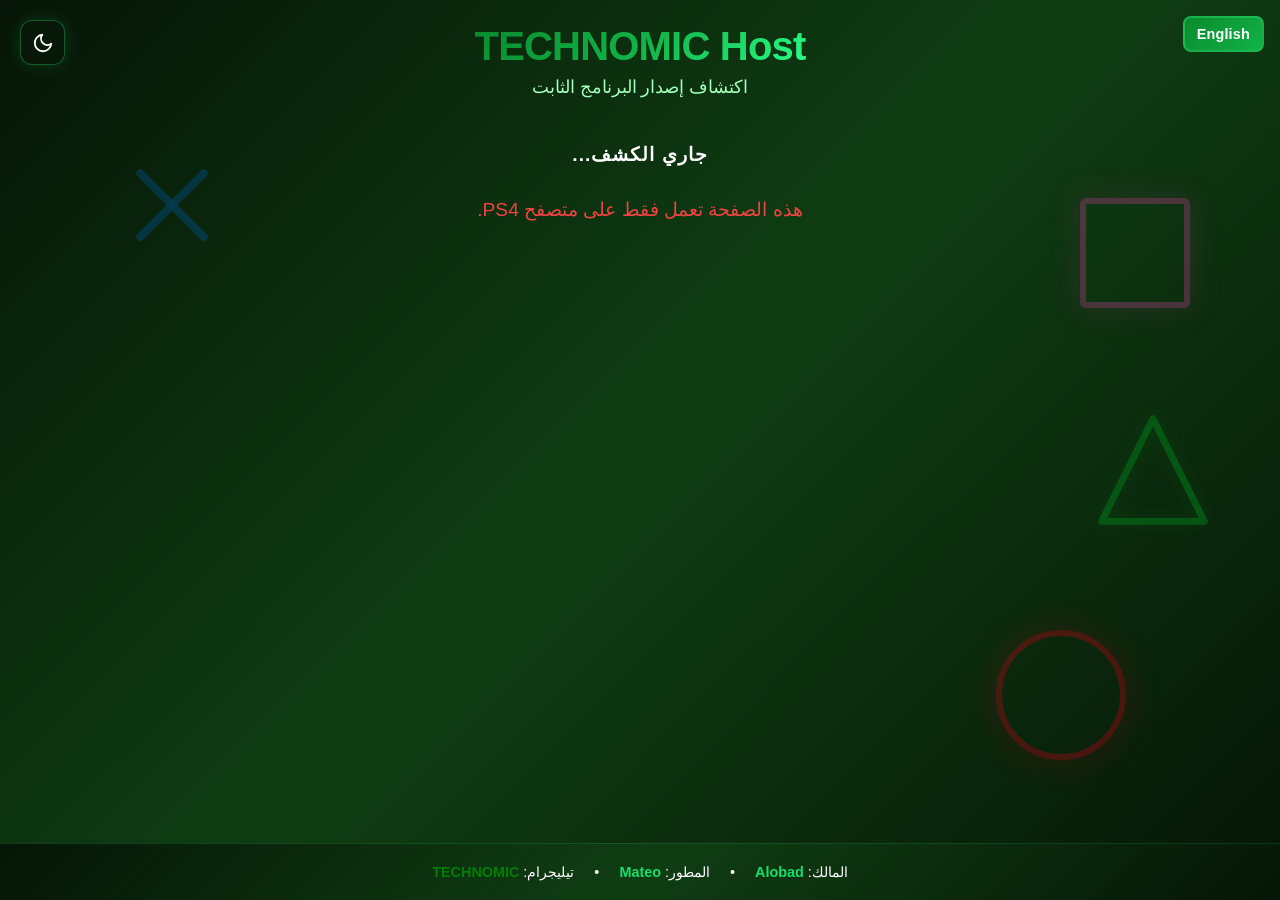
==== commit 8f8d03ec: "Add files via upload" ====
--- a/4GAMER PSFree Host.html
+++ b/4GAMER PSFree Host.html
@@ -1,9 +1,9 @@
 <!DOCTYPE html>
 <!-- saved from url=(0019)https://4psf.gt.tc/ -->
-<html data-theme="Dark.grey" data-lang="ar" dir="rtl"><head><meta http-equiv="Content-Type" content="text/html; charset=UTF-8">
+<html data-theme="green" data-lang="ar" dir="rtl"><head><meta http-equiv="Content-Type" content="text/html; charset=UTF-8">
     
     <meta name="viewport" content="width=device-width, initial-scale=1.0">
-    <title>TECHNOMIC10 PSFree Host</title>
+    <title>4GAMER PSFree Host</title>
     <script>
         (function(){try{var t=localStorage.getItem('ui_theme')||'green';document.documentElement.setAttribute('data-theme',t);}catch(e){}})();
     </script>
@@ -38,7 +38,7 @@
 
     <div class="container">
         <div class="header-section">
-            <h1 class="main-title">TECHNOMIC10 PSFree Host</h1>
+            <h1 class="main-title">TECHNOMIC Host</h1>
             <p class="subtitle" data-i18n="root_subtitle">اكتشاف إصدار البرنامج الثابت</p>
         </div>
 
@@ -93,17 +93,17 @@
     <div class="credits">
         <div class="credits-line">
             <span class="credit-label" data-i18n="credit_owner">المالك</span>: 
-            <a href="https://www.tiktok.com/@pcwplaystaion?_r=1&_t=ZS-97mXfb35d1ES" class="telegram-link">ALOBAD</a>
+            <a href="https://www.tiktok.com/@pcwplaystaion?_r=1&_t=ZS-97mXfb35d1E" class="telegram-link">Alobad</a>
             <span style="margin:0 1rem;">•</span>
             <span class="credit-label" data-i18n="credit_dev">المطور</span>: 
-            <a href="https://www.tiktok.com/@ylm_006?_r=1&_t=ZS-97mXcOIBNab" class="telegram-link">MATEO</a>
+            <a href="https://www.tiktok.com/@ylm_006?_r=1&_t=ZS-97mXcOIBNab" class="telegram-link">Mateo</a>
             <span style="margin:0 1rem;">•</span>
-            <span class="credit-label" data-i18n="credit_telegram">تيليجرام</span>: 
-            <a href="https://t.me/C9_9M" class="credit-link" style="color:#008000; font-weight:700; text-decoration:none;">TECHNOMIC10</a>
+            <span class="credit-label" data-i18n="credit_telegram"></span>: 
+            <a href="https://t.me/C9_9M" class="credit-link" style="color:#008000; font-weight:700; text-decoration:none;">TECHNOMIC</a>
         </div>
     </div>
 
-    <script>
+    <script>ٍ
         var detectedRoute = null;
         var countdownTimer = null;
         var TOTAL_SECS = 3;
